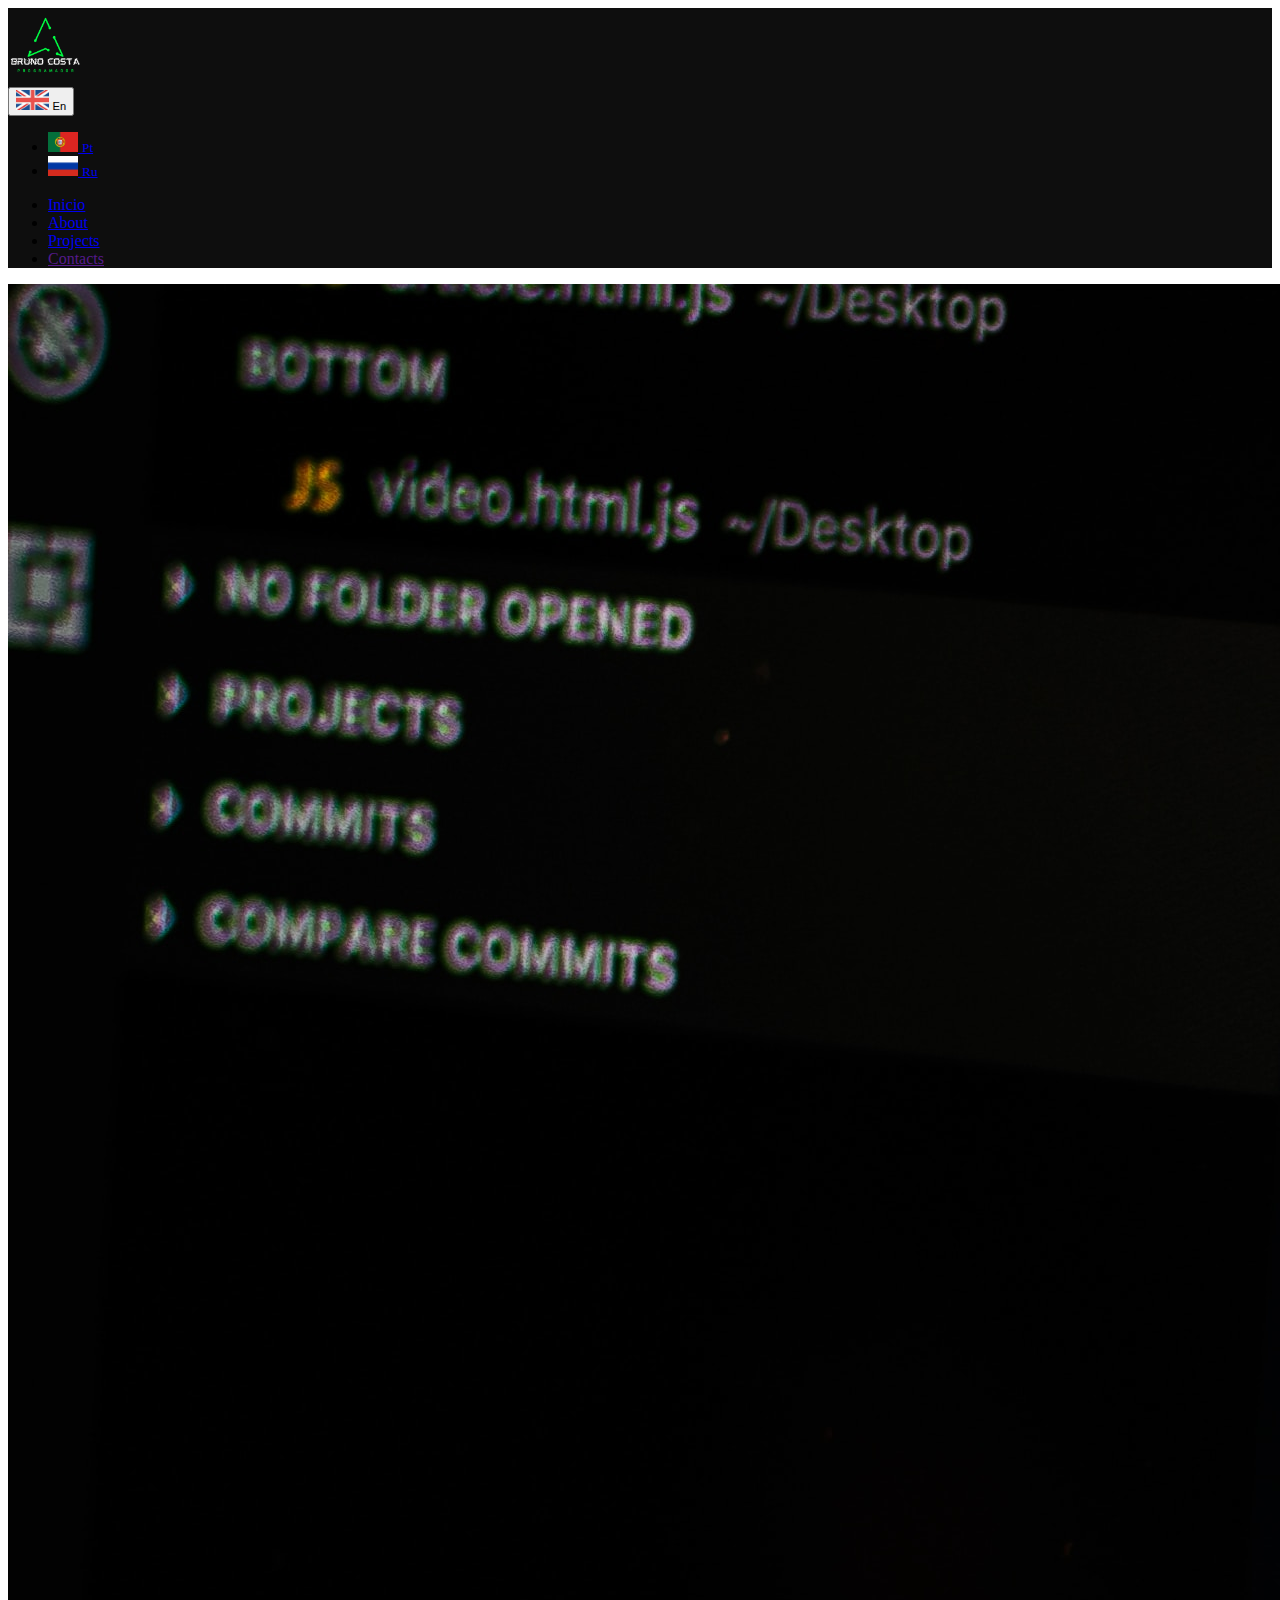
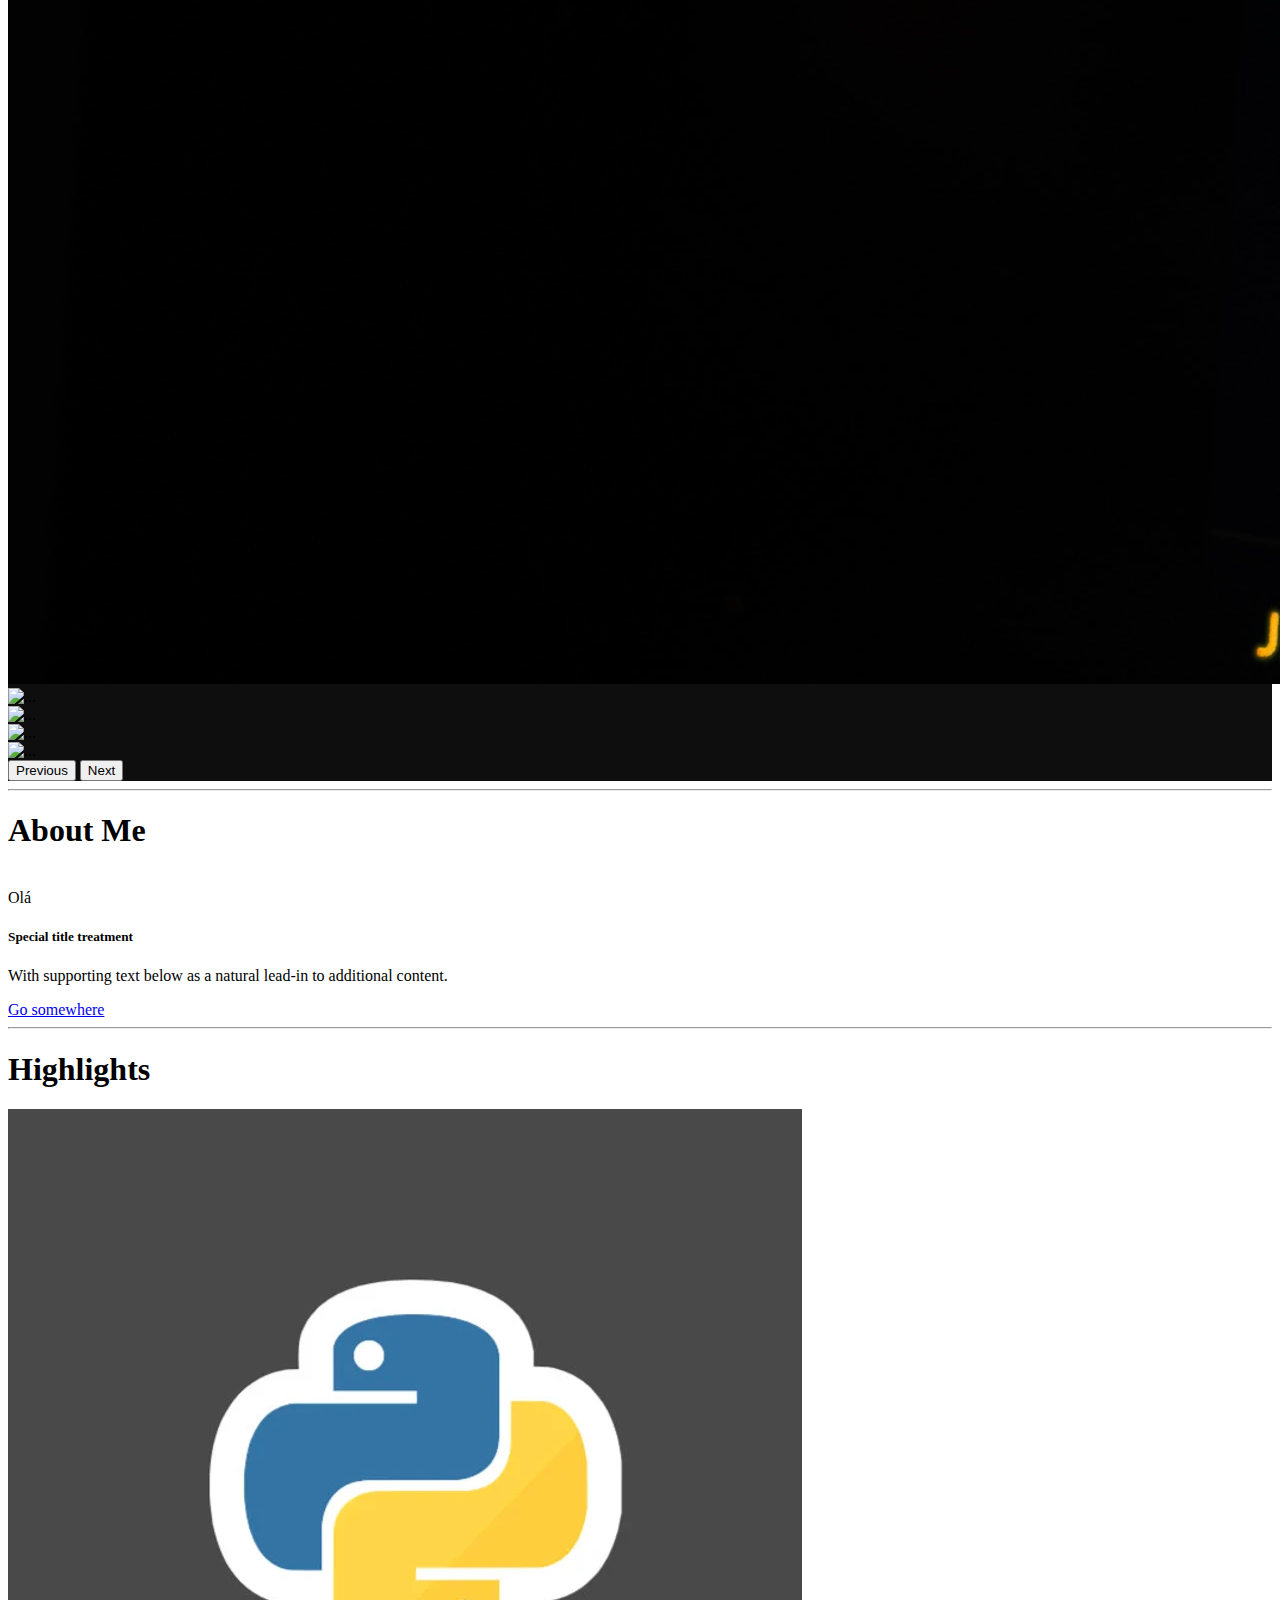
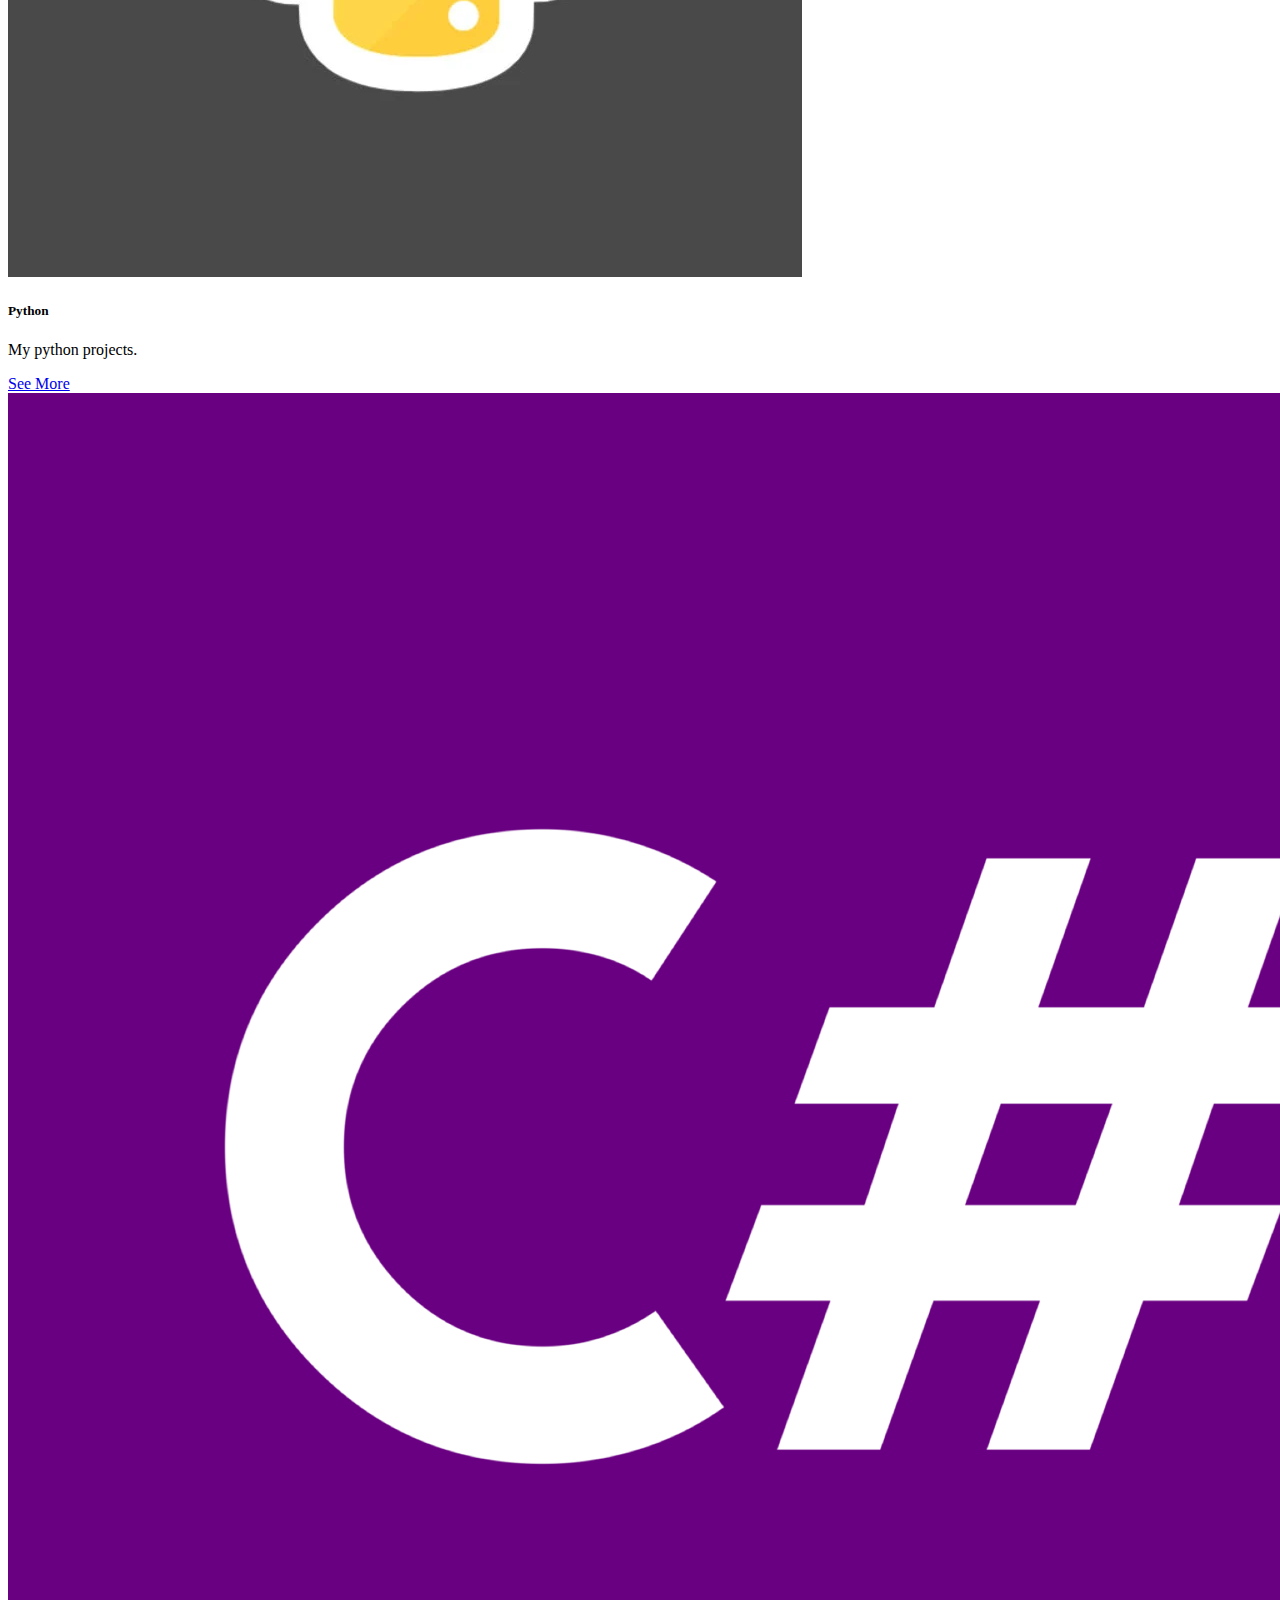
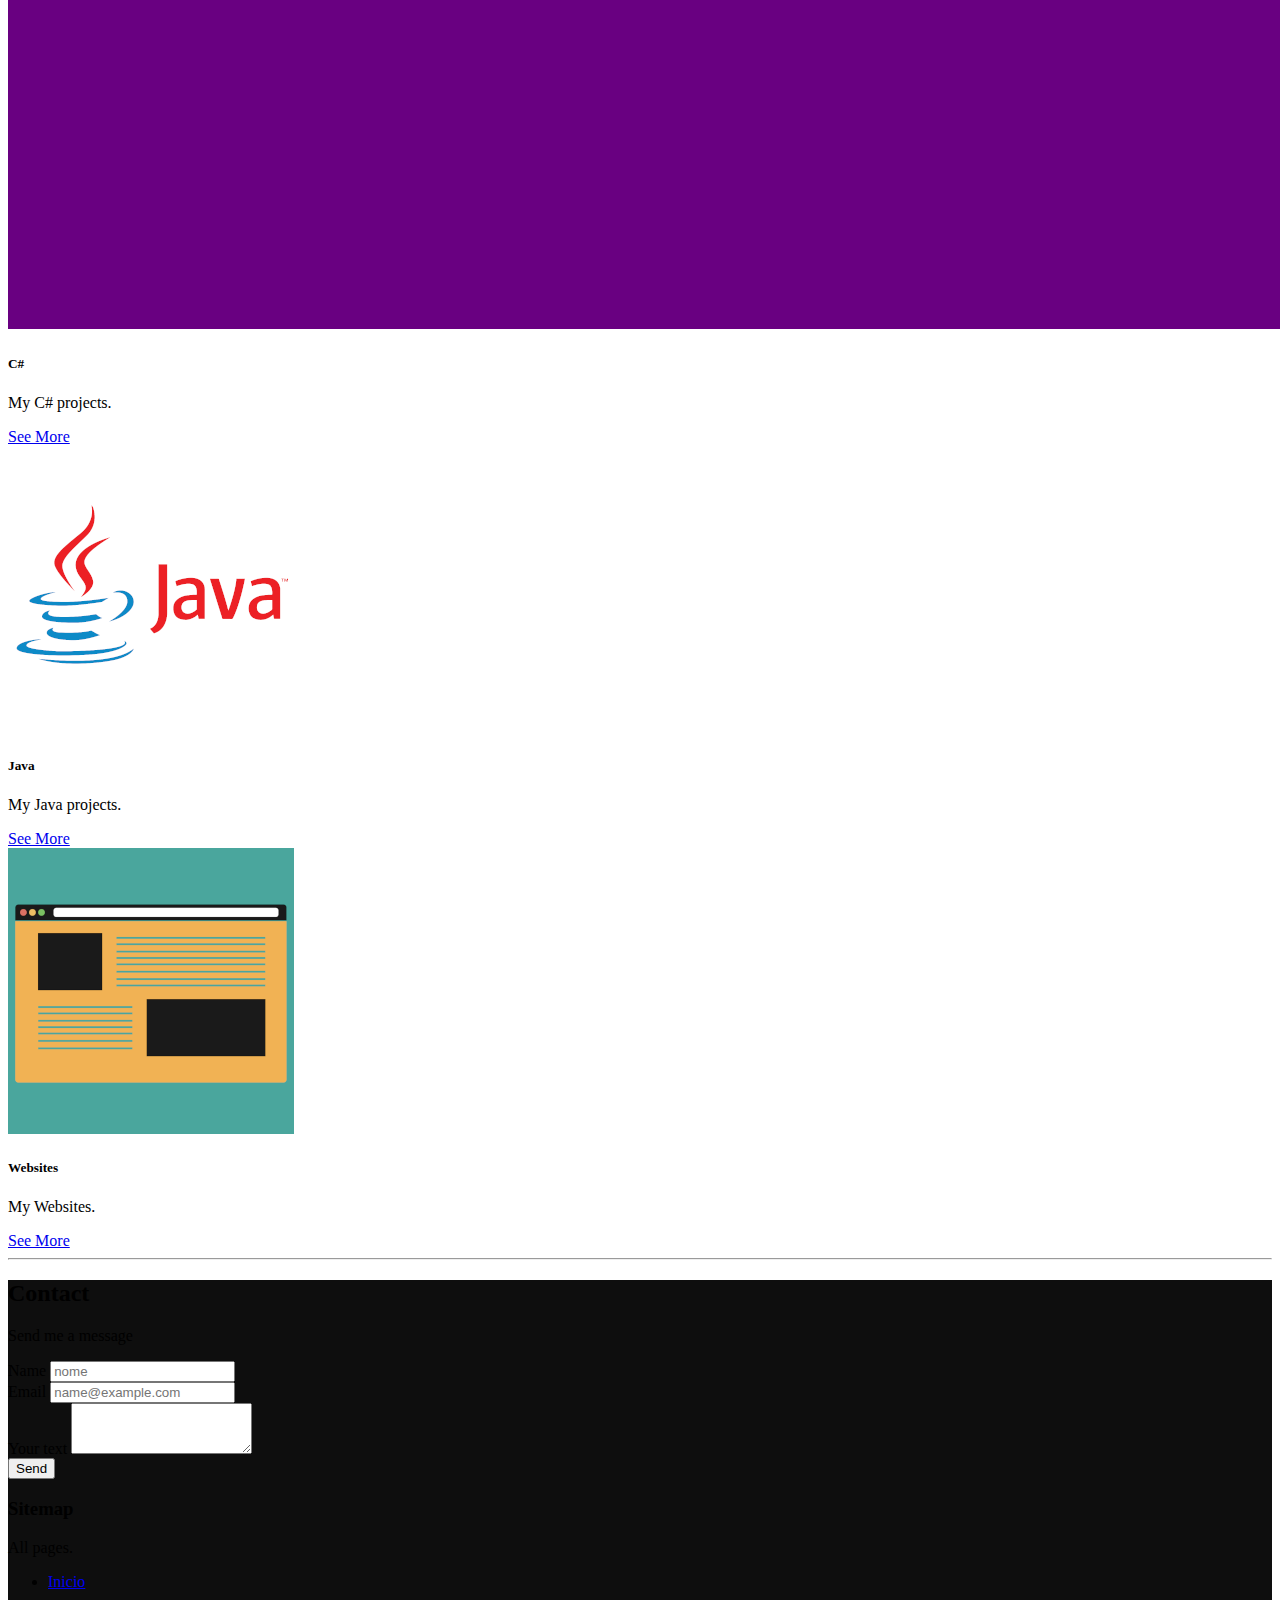
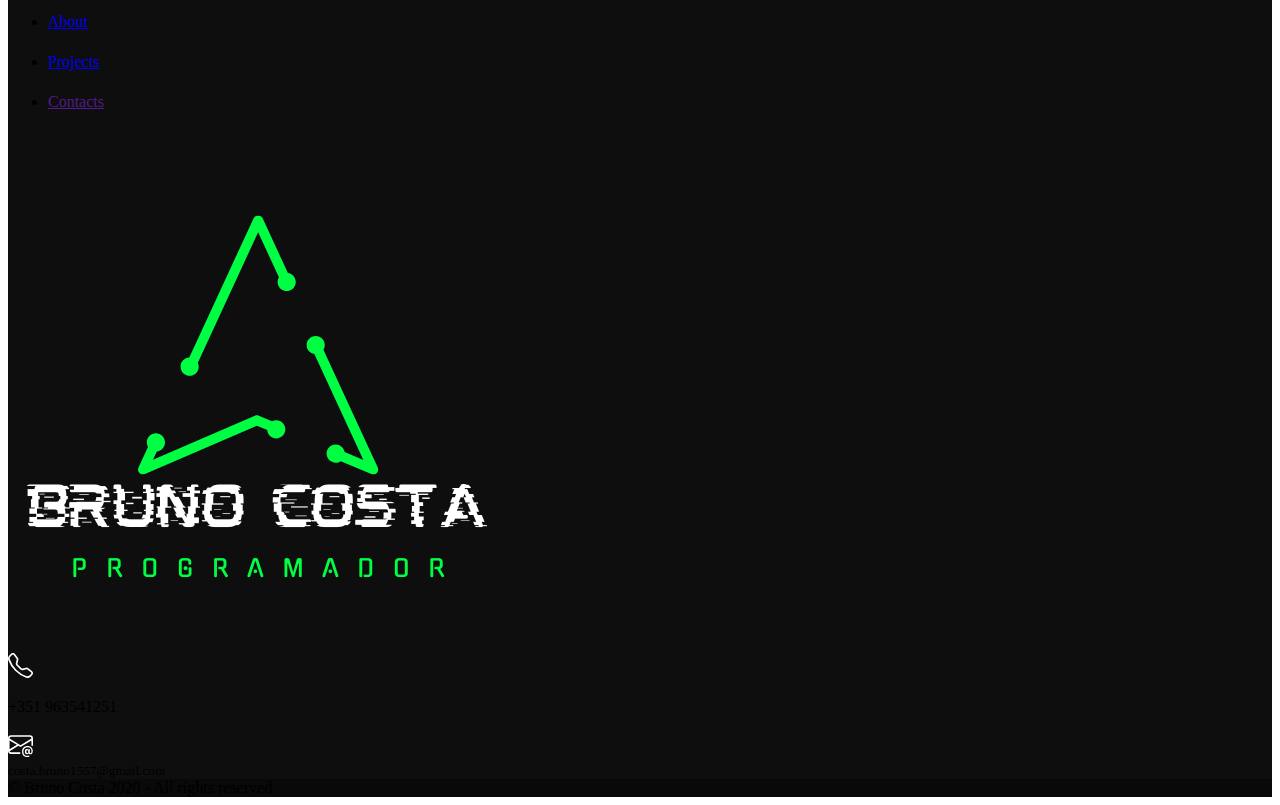
==== En/index.html @ 2c31126c "Translate Main Page" ====
<!DOCTYPE html>
<html lang="pt">
<head>
    <meta charset="UTF-8">
    <meta http-equiv="X-UA-Compatible" content="IE=edge">
    <meta name="viewport" content="width=device-width, initial-scale=1.0">
    <title>Bruno Costa</title>
    <link href="https://cdn.jsdelivr.net/npm/bootstrap@5.3.0-alpha3/dist/css/bootstrap.min.css" rel="stylesheet" integrity="sha384-KK94CHFLLe+nY2dmCWGMq91rCGa5gtU4mk92HdvYe+M/SXH301p5ILy+dN9+nJOZ" crossorigin="anonymous">
    <link rel="stylesheet" href="../css/style.css">
</head>
<body>
    <nav class="container-fluid main-color">
        <div class="row ">
            <div class="col-12 col-sm-2 d-flex justify-content-center align-items-center">
                <nav class="navbar">
                    <div class="container-fluid ml-5">
                      <a class="navbar-brand" href="#">
                        <img src="../media/logo.png" alt="Logo" width="75" height="75" class="d-inline-block align-text-top">
                      </a>
                    </div>
                  </nav>
            </div>
            <div class="col-12 col-sm-10 d-flex justify-content-md-end justify-content-center">
                <nav class="navbar navbar-expand ">
                    <div class="container-fluid">

                        <div class="btn-group" role="group">
                          <button type="button" class="btn dropdown-toggle" data-bs-toggle="dropdown" aria-expanded="false">
                            <img src="../media/uk.jpg" class="img-fluid lang-size" alt="Pt-Icon">
                            <small class="text-white">En</small>
                          </button>
                          <ul class="dropdown-menu">
                            <li><a class="dropdown-item" href="../Pt/index.html">
                              <img src="../media/pt.jpg" class="img-fluid lang-size" alt="Uk-Icon" >
                              <small >Pt</small>
                            </a></li>
                            <li><a class="dropdown-item" href="../Ru/index.html">
                              <img src="../media/ru.png" class="img-fluid lang-size" alt="Ru-Icon" >
                              <small >Ru</small>
                            </a></li>
                          </ul>
                        </div>

                        <ul class="navbar-nav ms-auto">
                          <li class="nav-item">
                            <a id="active" class="nav-link active text-white my-4 text-decoration-underline" aria-current="page" href="#">Inicio</a>
                          </li>
                          <li class="nav-item">
                            <a class="nav-link text-white my-4" href="#">About</a>
                          </li>
                          <li class="nav-item">
                            <a class="nav-link text-white my-4" href="#">Projects</a>
                          </li>
                          <li class="nav-item">
                            <a class="nav-link text-white my-4" href="">Contacts</a>
                          </li>
                        </ul>
                    </div>
                </nav>
            </div>
        </div>
    </nav>
    <header class="container-fluid main-color px-0">
        <div class="row mx-0">
            <div class="col-12 px-0">
                <div id="carouselExampleAutoplaying" class="carousel slide" data-bs-ride="carousel">
                    <div class="carousel-inner">
                      <div class="carousel-item active">
                        <img src="../media/hero01.png" class="d-block w-100" alt="...">
                      </div>
                      <div class="carousel-item">
                        <img src="../media/hero02.png" class="d-block w-100" alt="...">
                      </div>
                      <div class="carousel-item">
                        <img src="../media/hero03.png" class="d-block w-100" alt="...">
                      </div>
                      <div class="carousel-item">
                        <img src="../media/hero04.png" class="d-block w-100" alt="...">
                      </div>
                      <div class="carousel-item">
                        <img src="../media/hero05.png" class="d-block w-100" alt="...">
                      </div>
                    </div>
                    <button class="carousel-control-prev" type="button" data-bs-target="#carouselExampleAutoplaying" data-bs-slide="prev">
                      <span class="carousel-control-prev-icon" aria-hidden="true"></span>
                      <span class="visually-hidden">Previous</span>
                    </button>
                    <button class="carousel-control-next" type="button" data-bs-target="#carouselExampleAutoplaying" data-bs-slide="next">
                      <span class="carousel-control-next-icon" aria-hidden="true"></span>
                      <span class="visually-hidden">Next</span>
                    </button>
                  </div>
            </div>
        </div>
    </header>

    <hr>

    <h1 class="text-center"> About Me</h1>

    <article class="container">
        <div class="row">
            <div class="col-md-4 col-12">
                <img src="../media/portrait.jpg" class="img-fluid" alt="">
            </div>
            <div class="col-12 col-md-8">
                <div class="card h-100">
                    <div class="card-header">
                      Olá
                    </div>
                    <div class="card-body">
                      <h5 class="card-title">Special title treatment</h5>
                      <p class="card-text">With supporting text below as a natural lead-in to additional content.</p>
                      <a href="#" class="btn btn-primary">Go somewhere</a>
                    </div>
                  </div>
            </div>
        </div>
    </article>

    <hr>

    <h1 class="text-center"> Highlights</h1>

    <div class="container-fluid">
        <div class="row">
            <div class="col-12 col-md-6 col-lg-4 col-xl-3 d-flex align-items-center justify-content-center mt-3">
                <div class="card" style="width: 18rem;">
                    <img src="../media/python.jpg" class="card-img-top" alt="...">
                    <div class="card-body">
                      <h5 class="card-title">Python</h5>
                      <p class="card-text">My python projects.</p>
                      <a href="#" class="btn btn-primary">See More</a>
                    </div>
                  </div>
            </div>
            <div class="col-12 col-md-6 col-lg-4 col-xl-3 d-flex align-items-center justify-content-center mt-3">
                <div class="card" style="width: 18rem;">
                    <img src="../media/cs.png" class="card-img-top" alt="...">
                    <div class="card-body">
                      <h5 class="card-title">C#</h5>
                      <p class="card-text">My C# projects.</p>
                      <a href="#" class="btn btn-primary">See More</a>
                    </div>
                  </div>
            </div>
            <div class="col-12 col-md-6 col-lg-4 col-xl-3 d-flex align-items-center justify-content-center mt-3">
                <div class="card" style="width: 18rem;">
                    <img src="../media/java.png" class="card-img-top" alt="...">
                    <div class="card-body">
                      <h5 class="card-title">Java</h5>
                      <p class="card-text">My Java projects.</p>
                      <a href="#" class="btn btn-primary">See More</a>
                    </div>
                  </div>
            </div>
            <div class="col-12 col-md-6 col-lg-12 col-xl-3 d-flex align-items-center justify-content-center mt-3">
                <div class="card" style="width: 18rem;">
                    <img src="../media/web.png" class="card-img-top" alt="...">
                    <div class="card-body">
                      <h5 class="card-title">Websites</h5>
                      <p class="card-text">My Websites.</p>
                      <a href="#" class="btn btn-primary">See More</a>
                    </div>
                  </div>
            </div>
        </div>
    </div>

    <hr>

    <footer class="container-fluid main-color p-5">
        <div class="row">
            <div class="col-sm-12 col-lg-4 col-md-4 p-5">
                <h2 class="text-white">Contact</h2>
                <p class="text-white">Send me a message</p>
                <div class="mb-3">
                    <label for="exampleFormControlInput1" class="form-label text-white">Name</label>
                    <input type="email" class="form-control" id="exampleFormControlInput1" placeholder="nome">
                </div>
                <div class="mb-3">
                    <label for="exampleFormControlInput2" class="form-label text-white">Email</label>
                    <input type="email" class="form-control" id="exampleFormControlInput2" placeholder="name@example.com">
                </div>
                <div class="mb-3">
                    <label for="exampleFormControlTextarea1" class="form-label text-white">Your text</label>
                    <textarea class="form-control" id="exampleFormControlTextarea1" rows="3"></textarea>
                </div>
                <div class="mb-3 d-flex justify-content-end">
                  <button class="btn btn-success">Send</button>
              </div>
            </div>
            <div class="col-sm-12 col-lg-3 col-md-4 p-5 mx-auto text-center">
                <h3 class="text-white">Sitemap</h3>
                <p class="text-white">All pages.</p>
                <nav class="navbar">
                    <div class="container-fluid justify-content-center">
                        <ul class="navbar-nav">
                          <li class="nav-item sitemap">
                            <a id="active" class="nav-link active text-white my-4 text-decoration-underline" aria-current="page" href="#">Inicio</a>
                          </li>
                          <li class="nav-item sitemap">
                            <a class="nav-link text-white my-4" href="#">About</a>
                          </li>
                          <li class="nav-item sitemap">
                            <a class="nav-link text-white my-4" href="#">Projects</a>
                          </li>
                          <li class="nav-item sitemap">
                            <a class="nav-link text-white my-4" href="">Contacts</a>
                          </li>
                        </ul>
                    </div>
                </nav>
            </div>
            <div class="col-sm-12 col-lg-4 col-md-4 p-5">
              <img src="../media/logo.png" alt="" class="img-fluid">
              <div class="row">
                <div class="col-md-3 mx-auto">
                  <svg xmlns="http://www.w3.org/2000/svg" width="25" height="25" fill="white" class="bi bi-telephone" viewBox="0 0 16 16">
                    <path d="M3.654 1.328a.678.678 0 0 0-1.015-.063L1.605 2.3c-.483.484-.661 1.169-.45 1.77a17.568 17.568 0 0 0 4.168 6.608 17.569 17.569 0 0 0 6.608 4.168c.601.211 1.286.033 1.77-.45l1.034-1.034a.678.678 0 0 0-.063-1.015l-2.307-1.794a.678.678 0 0 0-.58-.122l-2.19.547a1.745 1.745 0 0 1-1.657-.459L5.482 8.062a1.745 1.745 0 0 1-.46-1.657l.548-2.19a.678.678 0 0 0-.122-.58L3.654 1.328zM1.884.511a1.745 1.745 0 0 1 2.612.163L6.29 2.98c.329.423.445.974.315 1.494l-.547 2.19a.678.678 0 0 0 .178.643l2.457 2.457a.678.678 0 0 0 .644.178l2.189-.547a1.745 1.745 0 0 1 1.494.315l2.306 1.794c.829.645.905 1.87.163 2.611l-1.034 1.034c-.74.74-1.846 1.065-2.877.702a18.634 18.634 0 0 1-7.01-4.42 18.634 18.634 0 0 1-4.42-7.009c-.362-1.03-.037-2.137.703-2.877L1.885.511z"/>
                  </svg>
                </div>
                <div class="col-md-9">
                  <p class="text-white">+351 963541251</p>
                </div>
              </div>
              <div class="row">
                <div class="col-md-3">
                  <svg xmlns="http://www.w3.org/2000/svg" width="25" height="25" fill="white" class="bi bi-envelope-at" viewBox="0 0 16 16">
                    <path d="M2 2a2 2 0 0 0-2 2v8.01A2 2 0 0 0 2 14h5.5a.5.5 0 0 0 0-1H2a1 1 0 0 1-.966-.741l5.64-3.471L8 9.583l7-4.2V8.5a.5.5 0 0 0 1 0V4a2 2 0 0 0-2-2H2Zm3.708 6.208L1 11.105V5.383l4.708 2.825ZM1 4.217V4a1 1 0 0 1 1-1h12a1 1 0 0 1 1 1v.217l-7 4.2-7-4.2Z"/>
                    <path d="M14.247 14.269c1.01 0 1.587-.857 1.587-2.025v-.21C15.834 10.43 14.64 9 12.52 9h-.035C10.42 9 9 10.36 9 12.432v.214C9 14.82 10.438 16 12.358 16h.044c.594 0 1.018-.074 1.237-.175v-.73c-.245.11-.673.18-1.18.18h-.044c-1.334 0-2.571-.788-2.571-2.655v-.157c0-1.657 1.058-2.724 2.64-2.724h.04c1.535 0 2.484 1.05 2.484 2.326v.118c0 .975-.324 1.39-.639 1.39-.232 0-.41-.148-.41-.42v-2.19h-.906v.569h-.03c-.084-.298-.368-.63-.954-.63-.778 0-1.259.555-1.259 1.4v.528c0 .892.49 1.434 1.26 1.434.471 0 .896-.227 1.014-.643h.043c.118.42.617.648 1.12.648Zm-2.453-1.588v-.227c0-.546.227-.791.573-.791.297 0 .572.192.572.708v.367c0 .573-.253.744-.564.744-.354 0-.581-.215-.581-.8Z"/>
                  </svg>
                </div>
                <div class="col-md-9">
                  <small class="text-white">costa.bruno1557@gmail.com</small>
                </div>
              </div>   
            </div>
        </div>
    </footer>
    <div class="container-fluid main-color-sec">
      <div class="row">
        <div class="col-12 text-white text-center">
          © Bruno Costa 2020 - All rights reserved
        </div>
      </div>
    </div>
    <script src="https://cdn.jsdelivr.net/npm/bootstrap@5.3.0-alpha3/dist/js/bootstrap.bundle.min.js" integrity="sha384-ENjdO4Dr2bkBIFxQpeoTz1HIcje39Wm4jDKdf19U8gI4ddQ3GYNS7NTKfAdVQSZe" crossorigin="anonymous"></script>
</body>
</html>
---- css/style.css ----
.main-color{
    background-color: #0E0E0E;

}

.main-color-sec{
    background-color: #090909;

}

.imga-carda{
    height: 286px;
    width: 286px;
}

.sitemap{
    height: 40px;
}

.lang-size{
    height: 20px;
    width: auto;
}
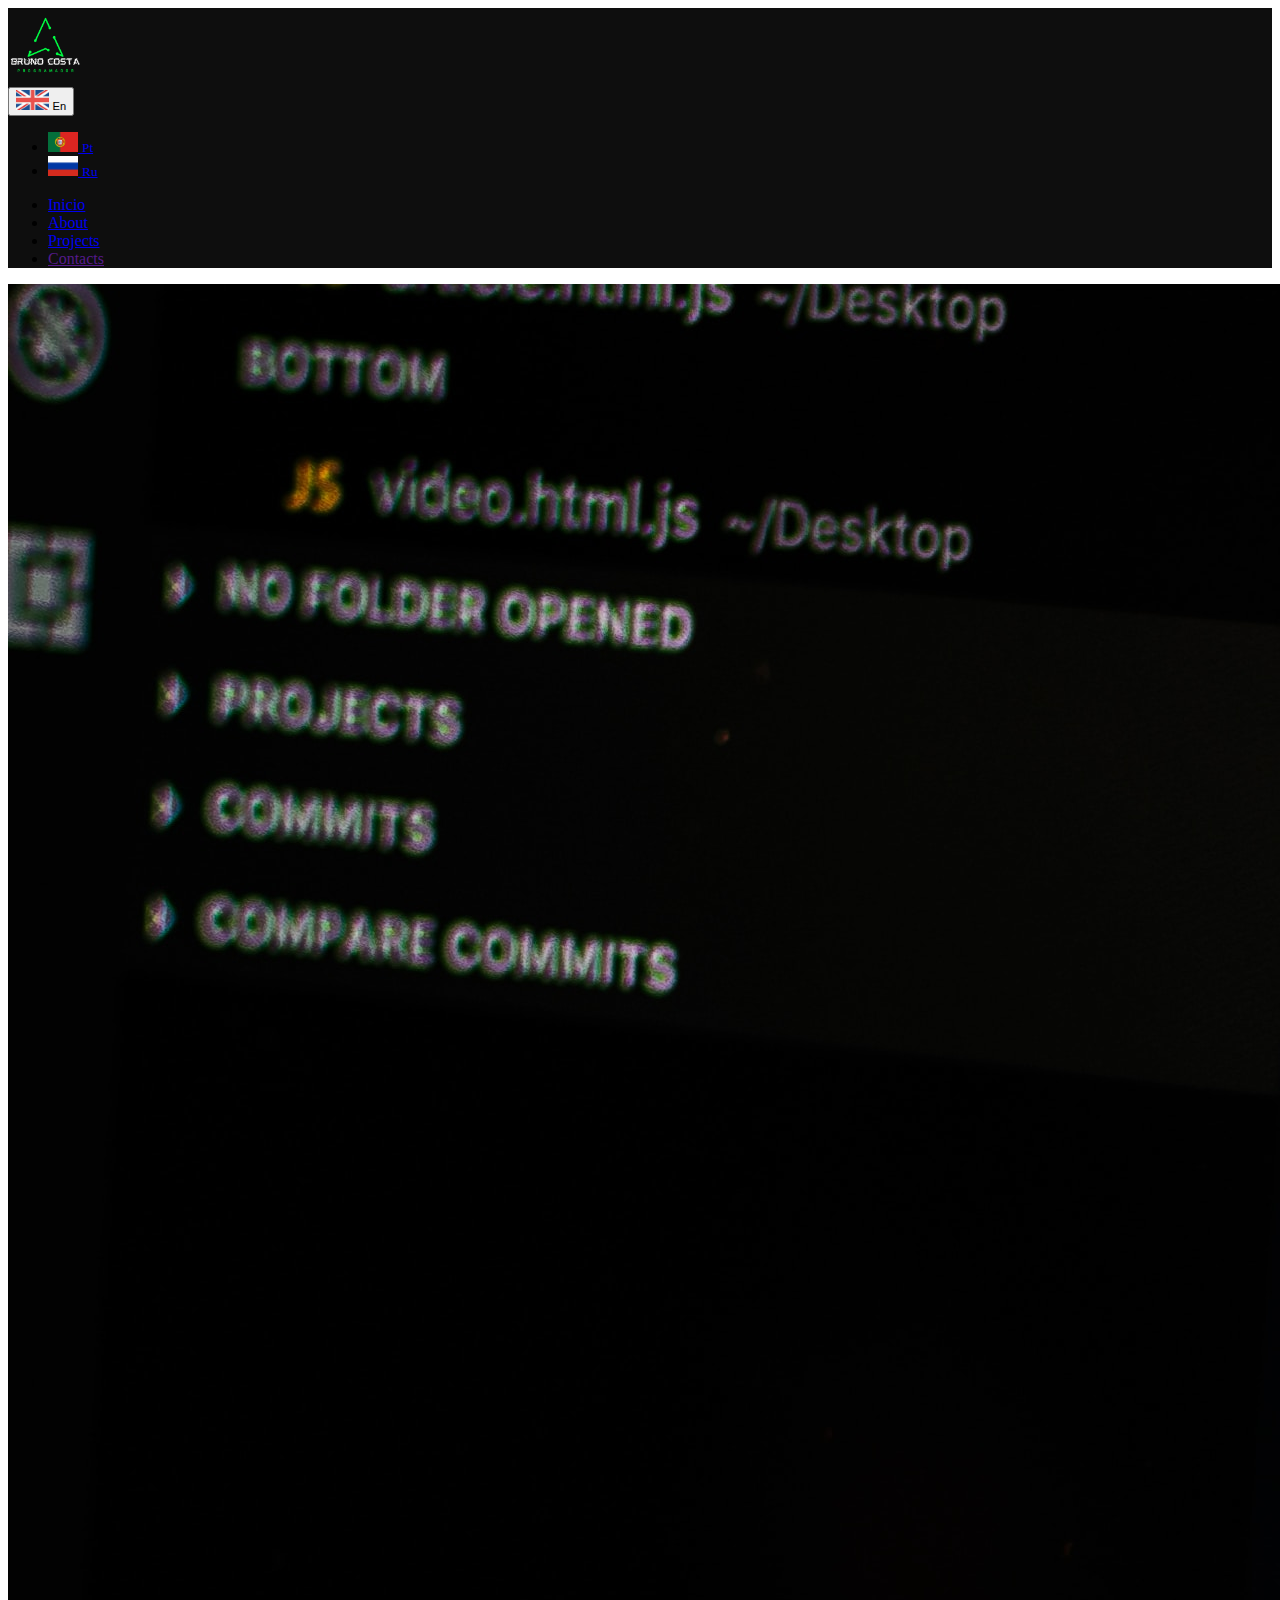
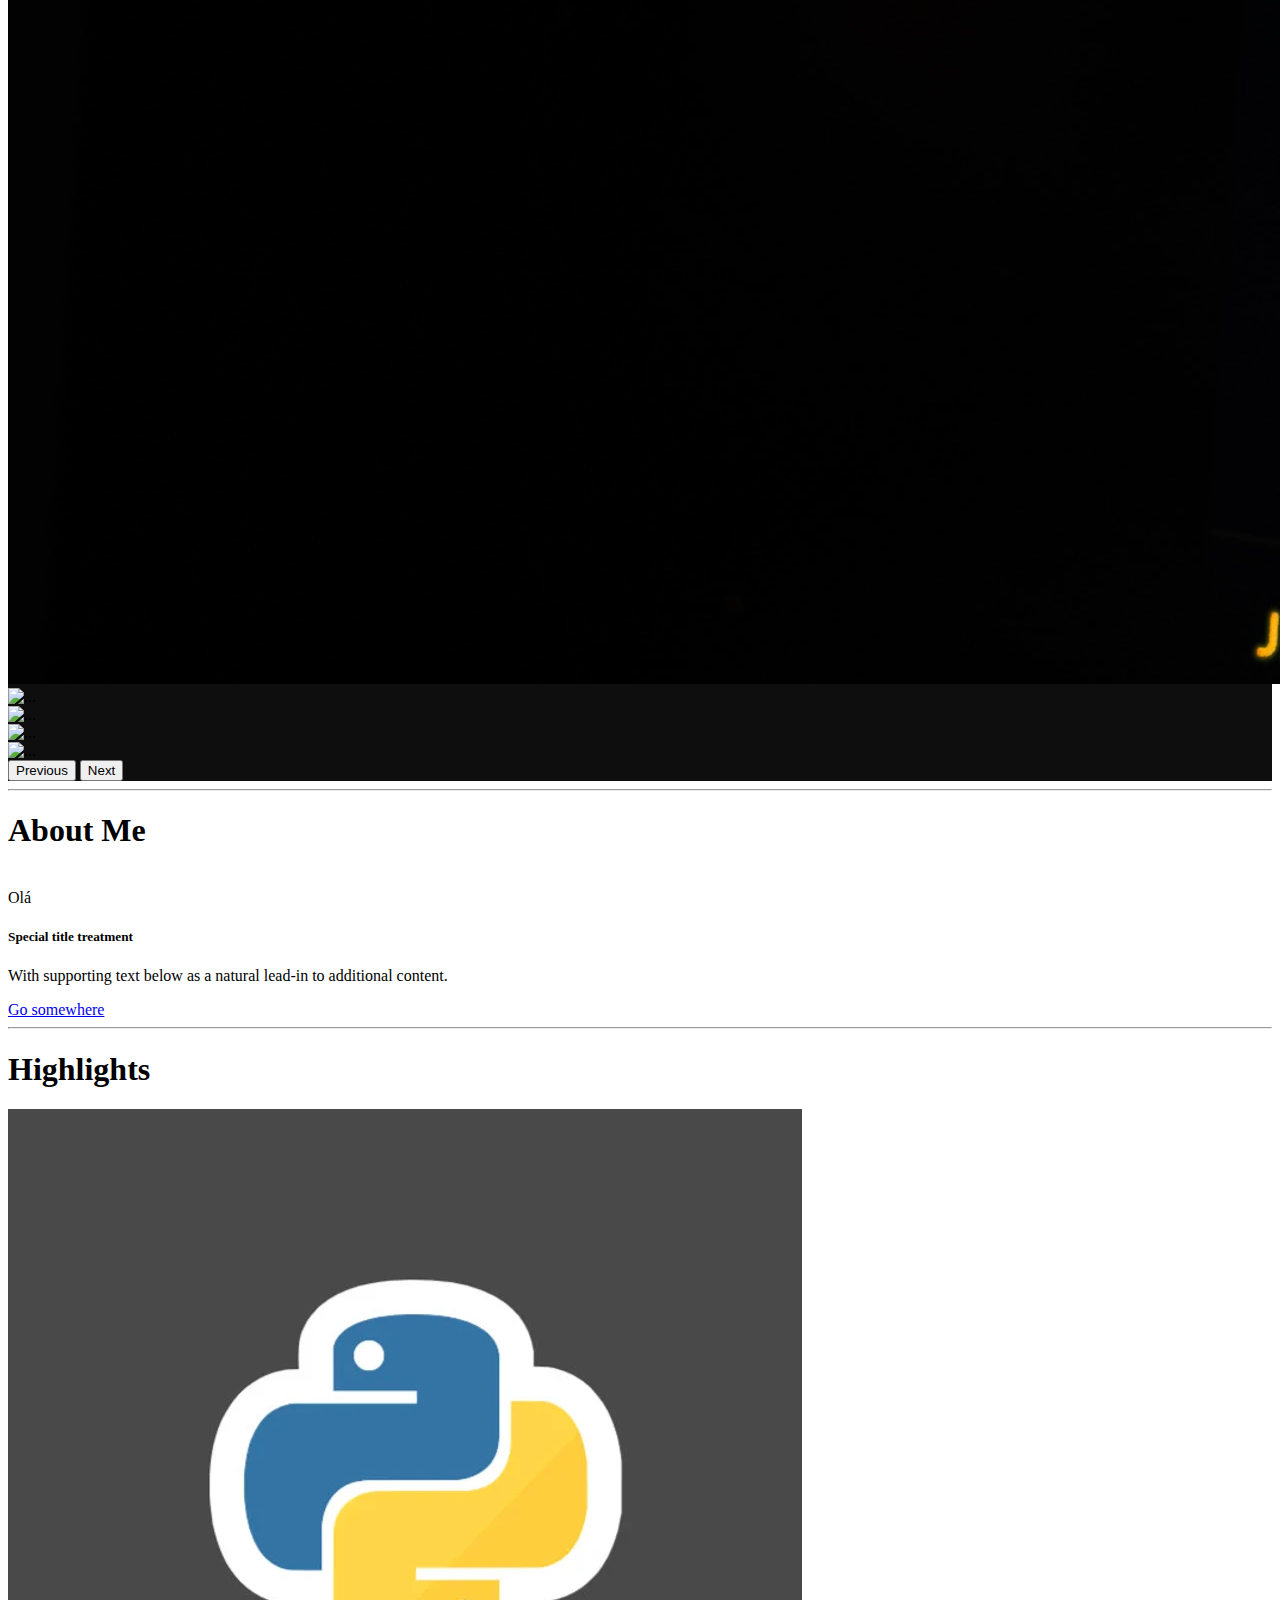
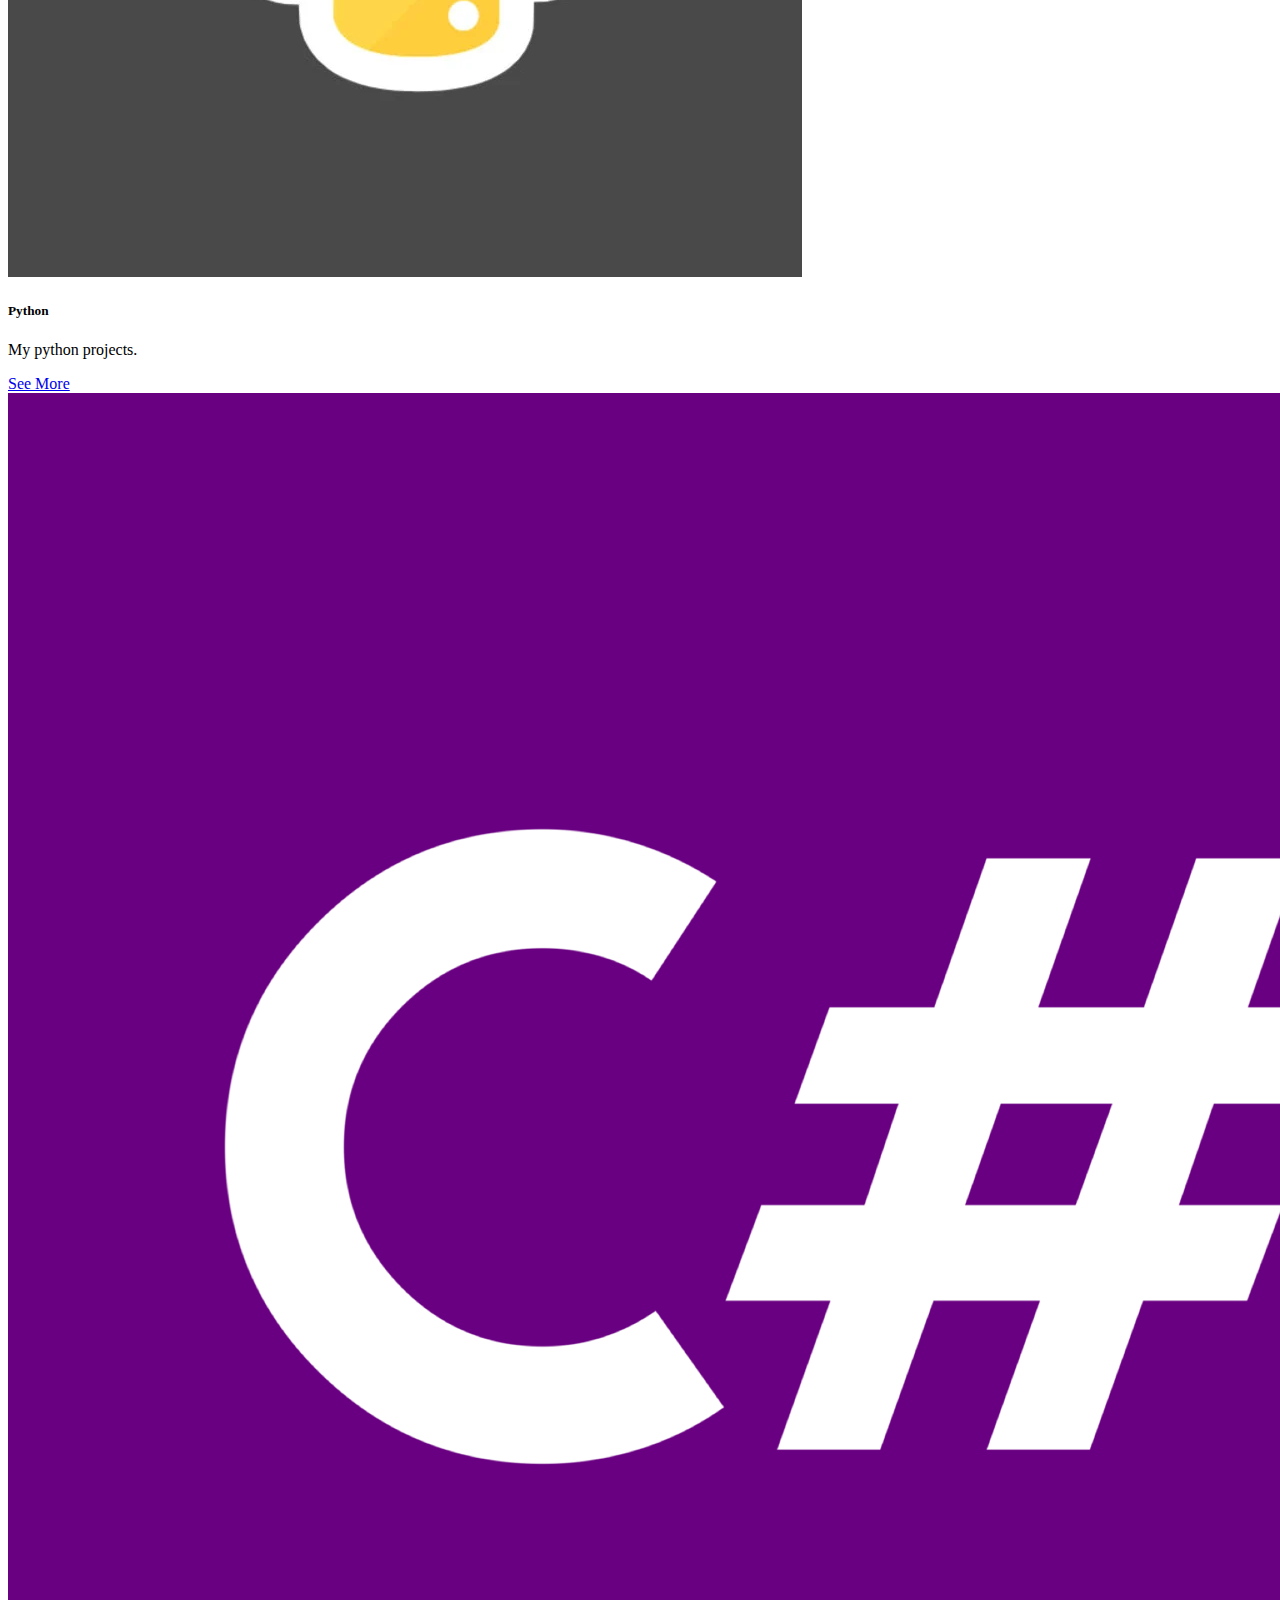
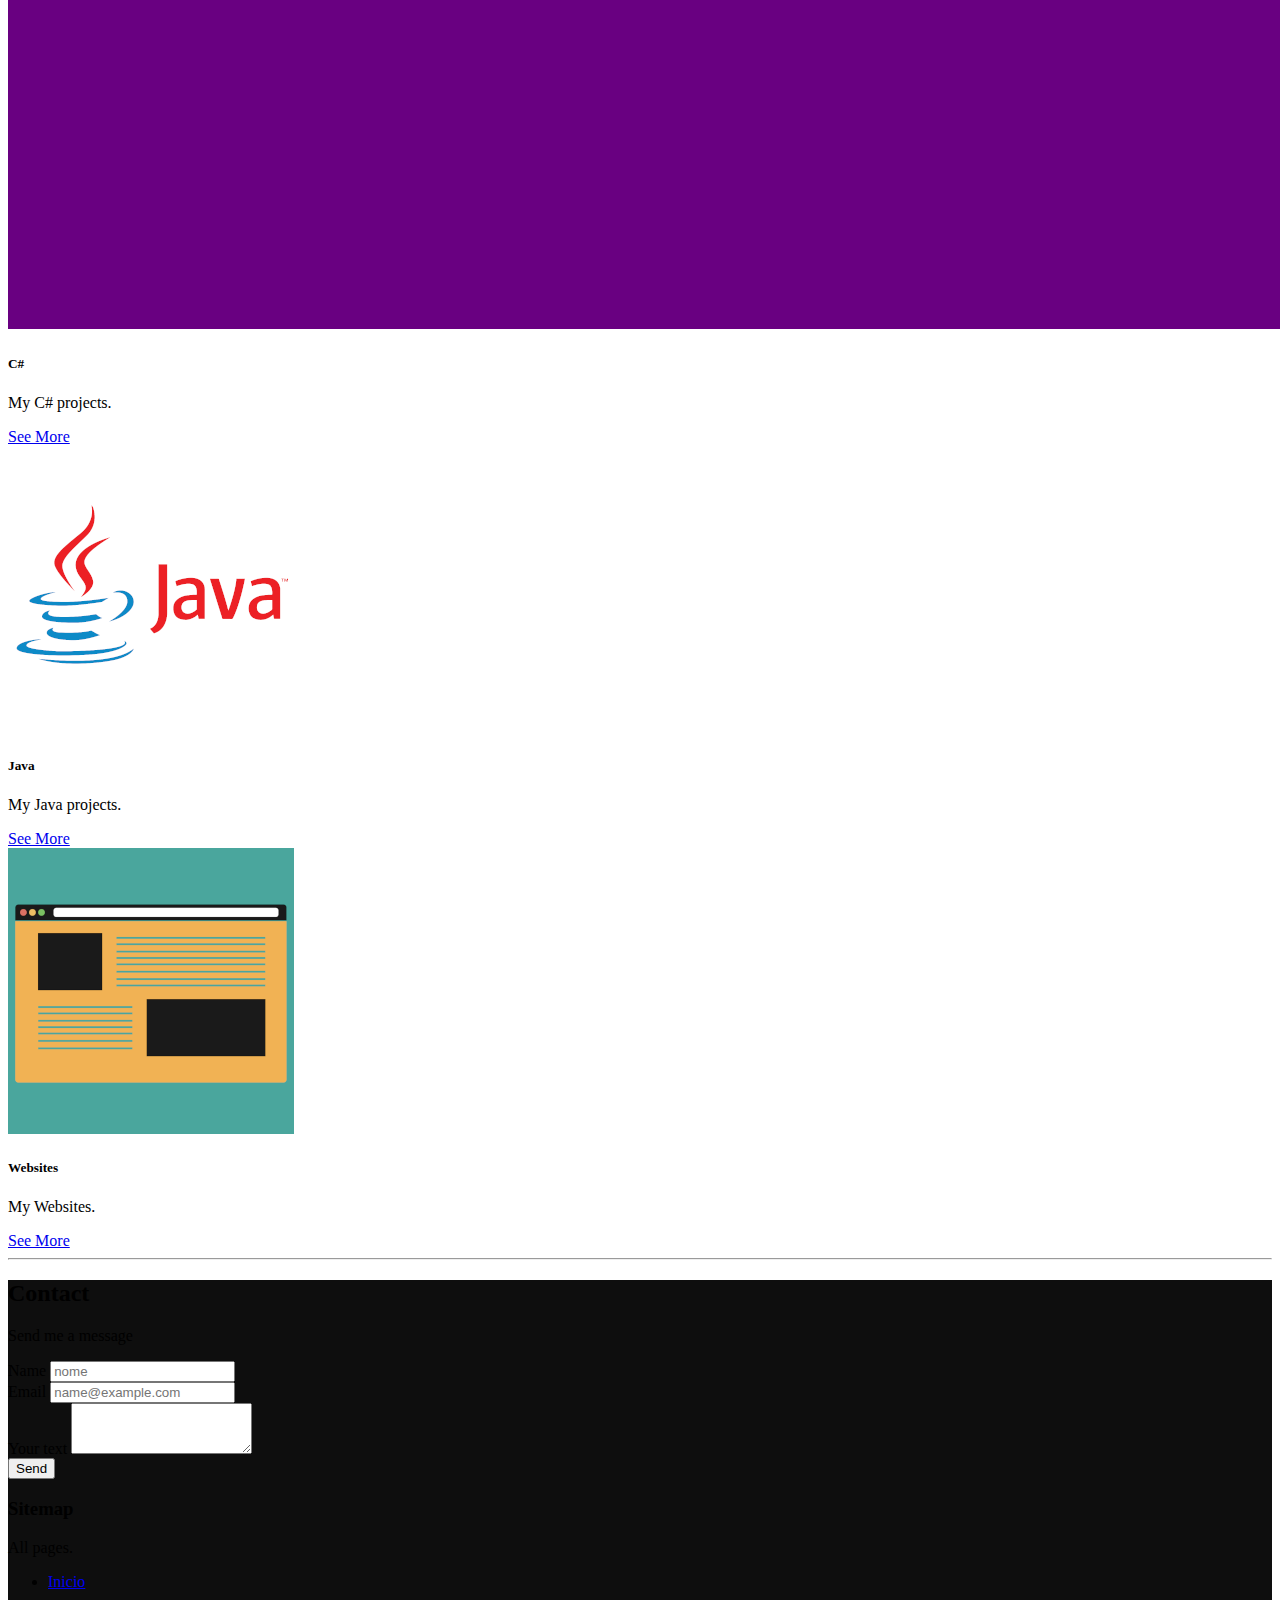
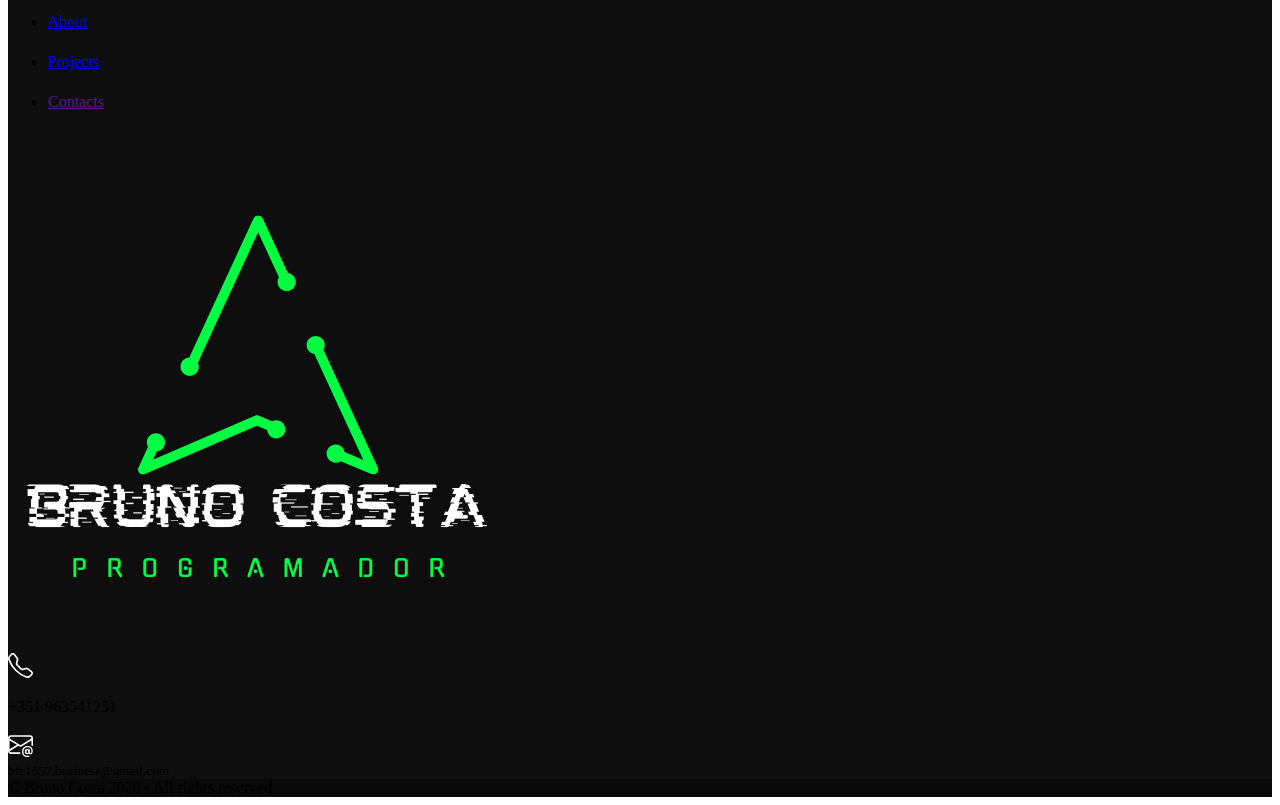
==== commit 3d8a0e01: "1ver da pagina sobre" ====
--- a/En/index.html
+++ b/En/index.html
@@ -232,7 +232,7 @@
                   </svg>
                 </div>
                 <div class="col-md-9">
-                  <small class="text-white">costa.bruno1557@gmail.com</small>
+                  <small class="text-white">bfc1557.business@gmail.com</small>
                 </div>
               </div>   
             </div>
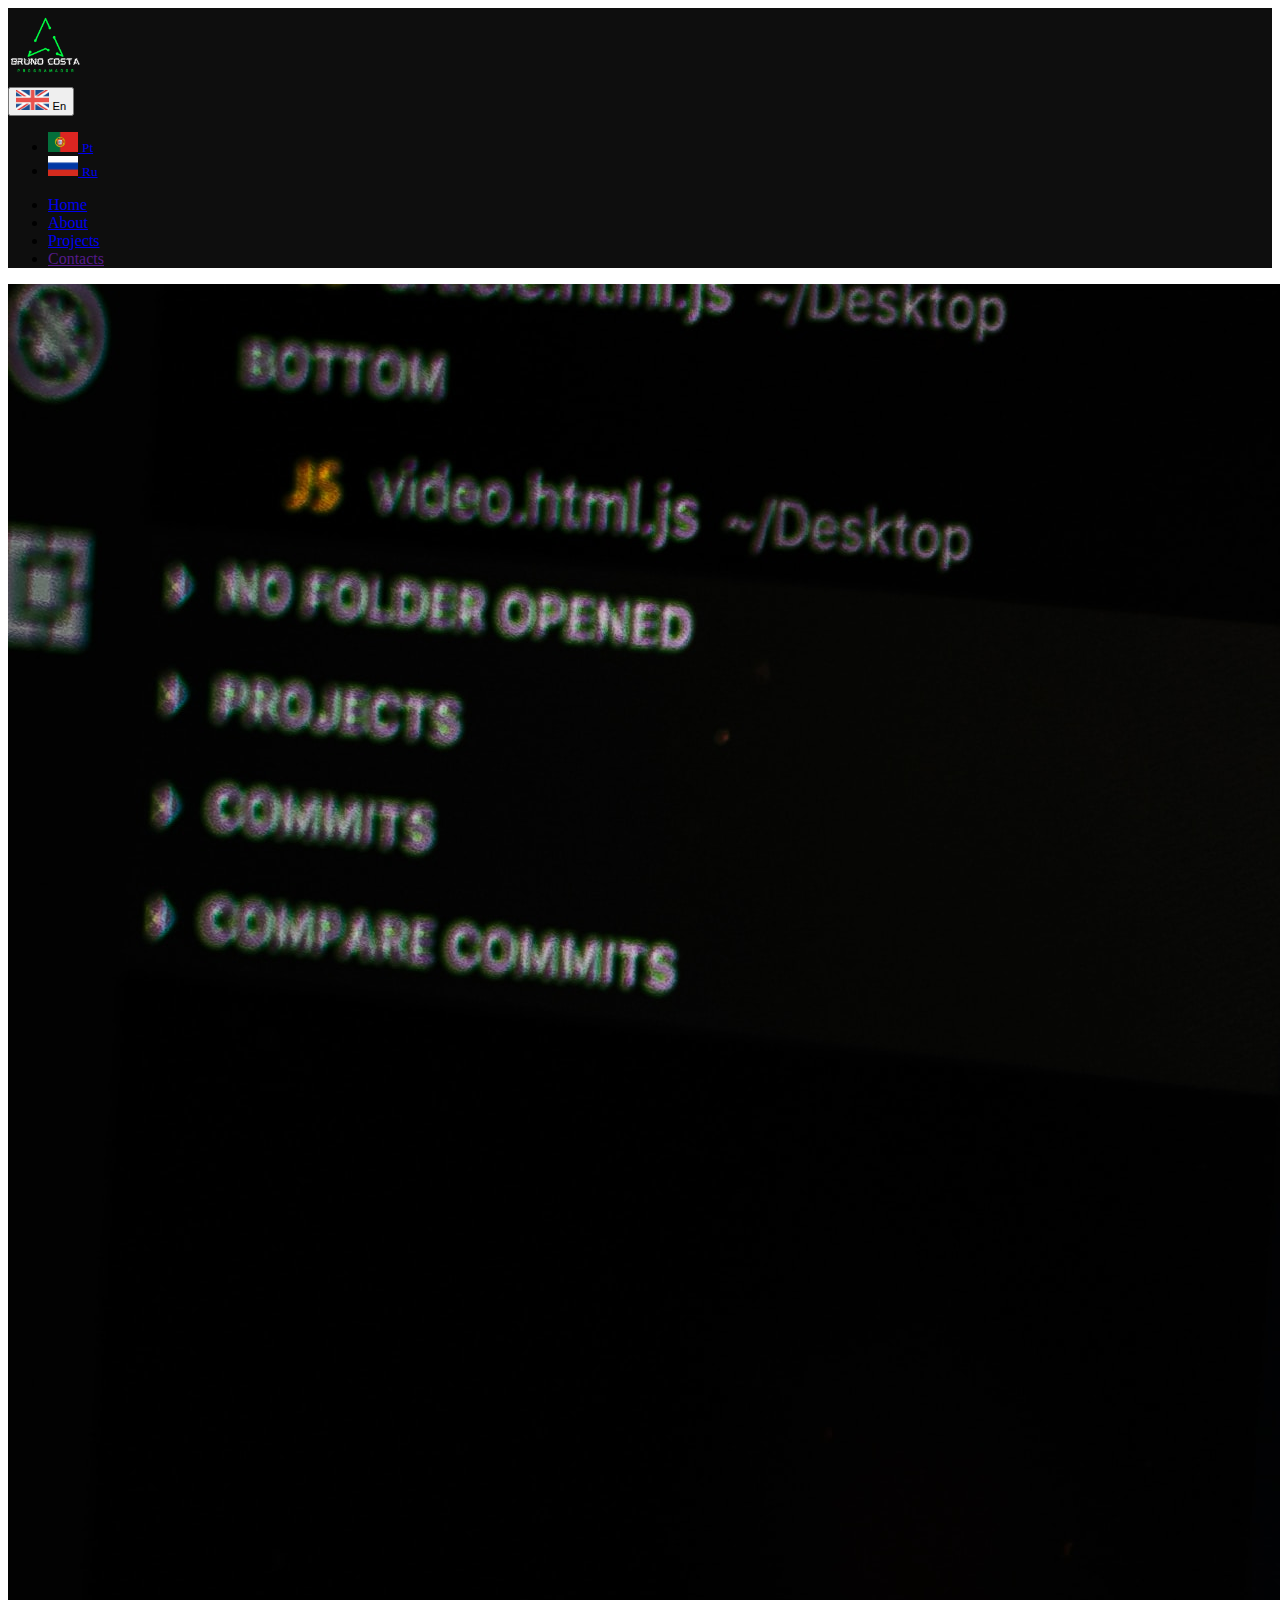
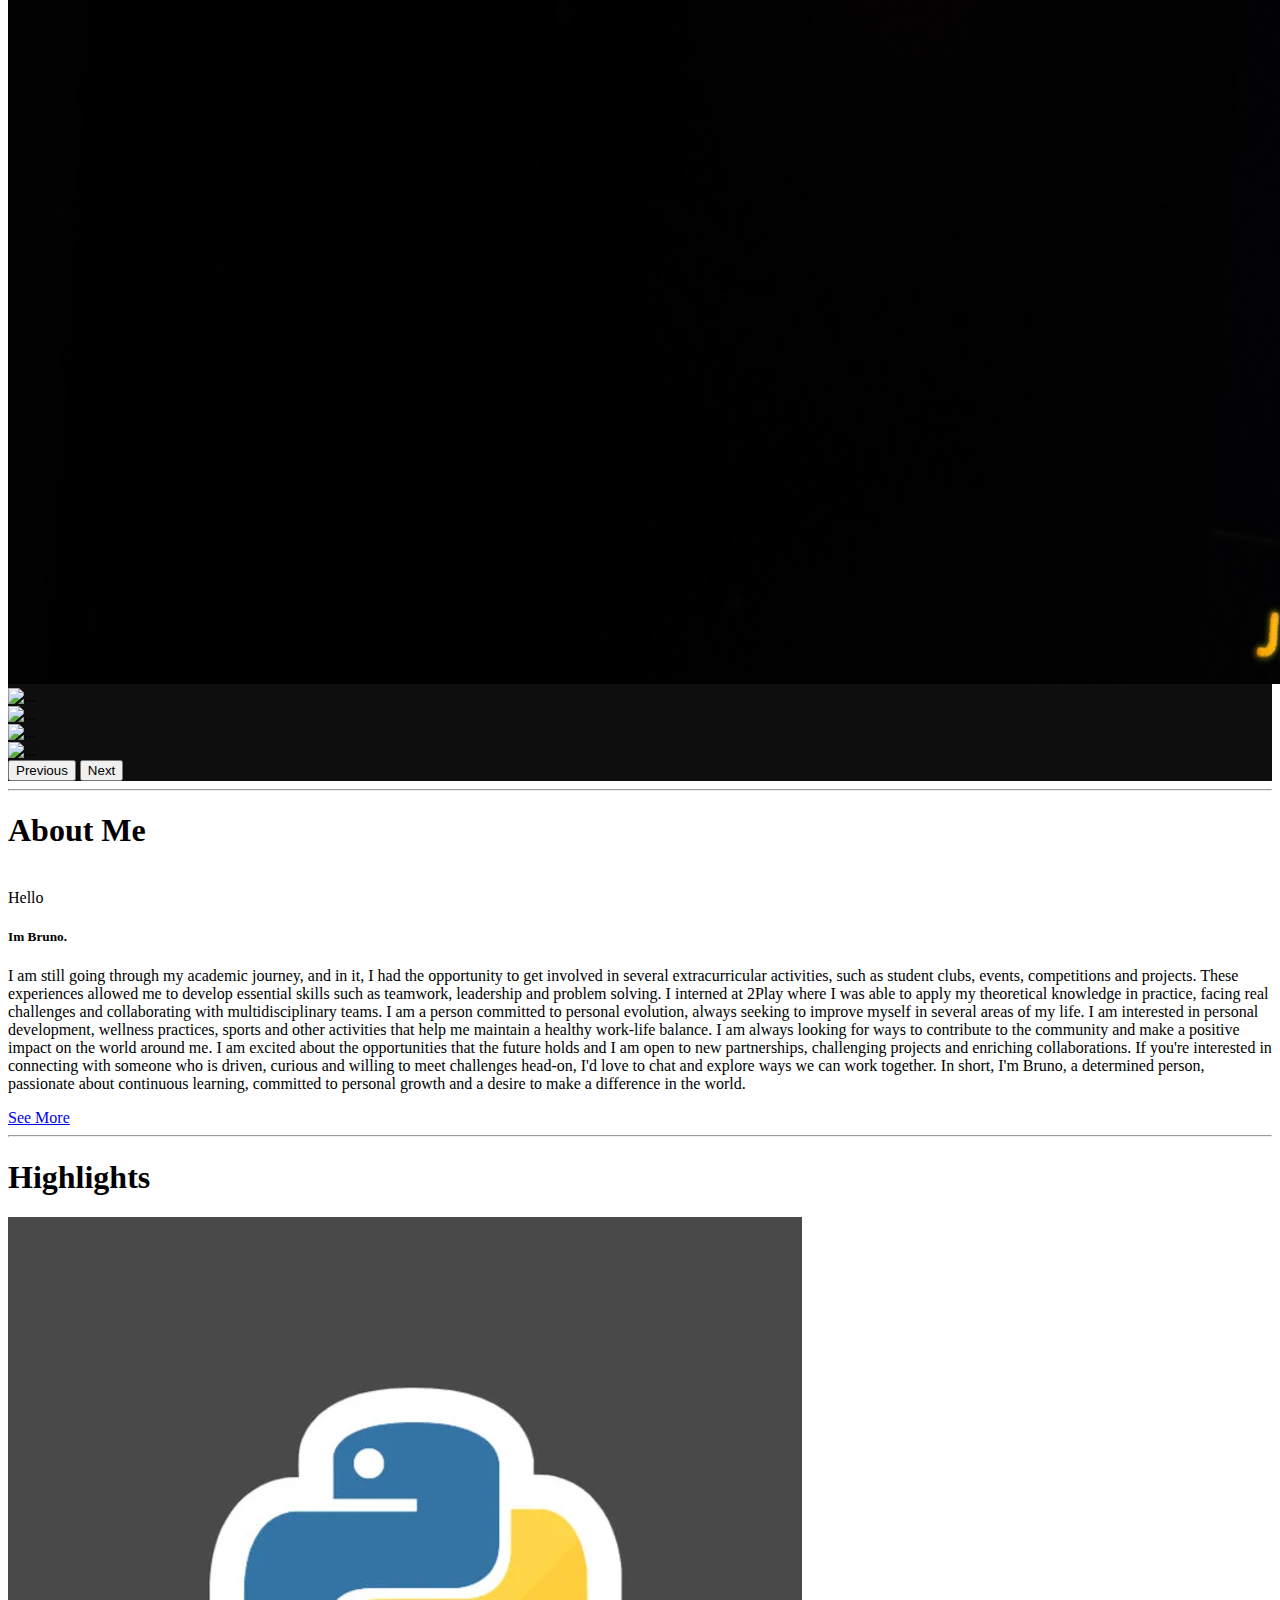
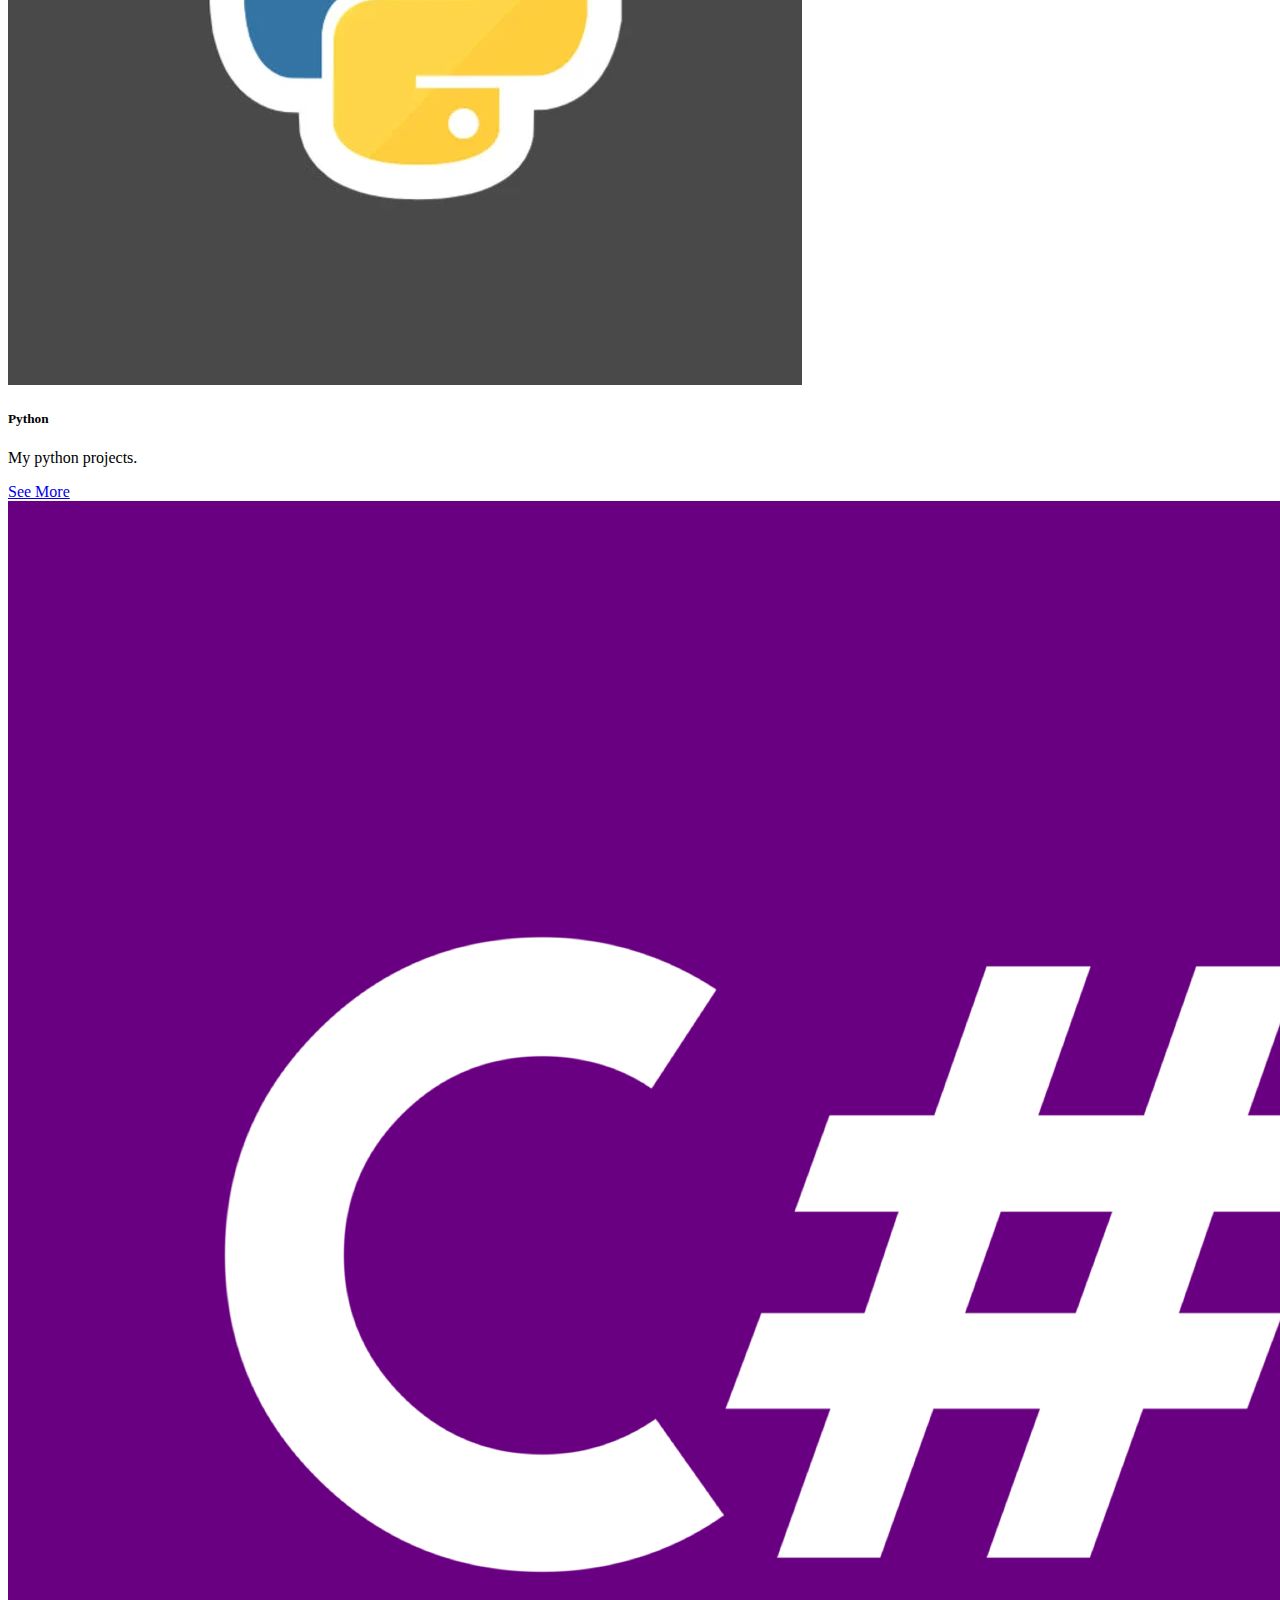
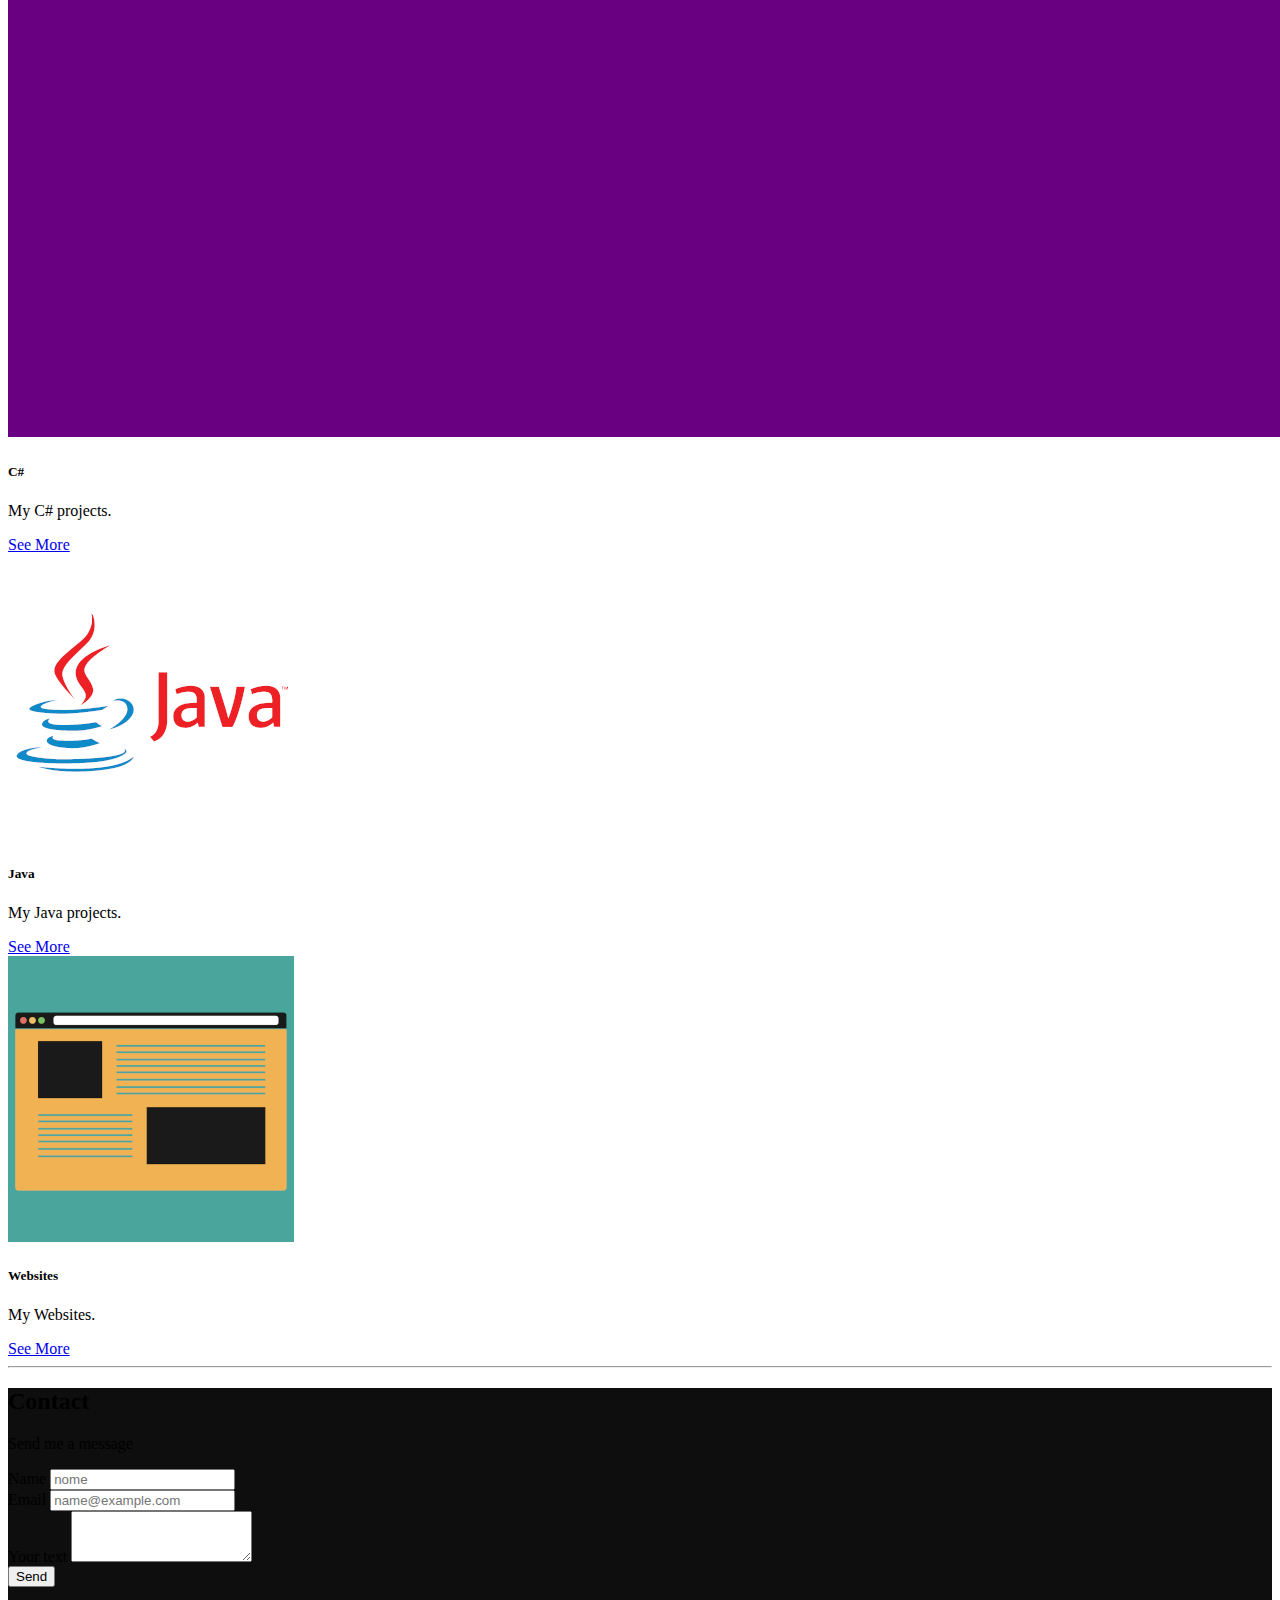
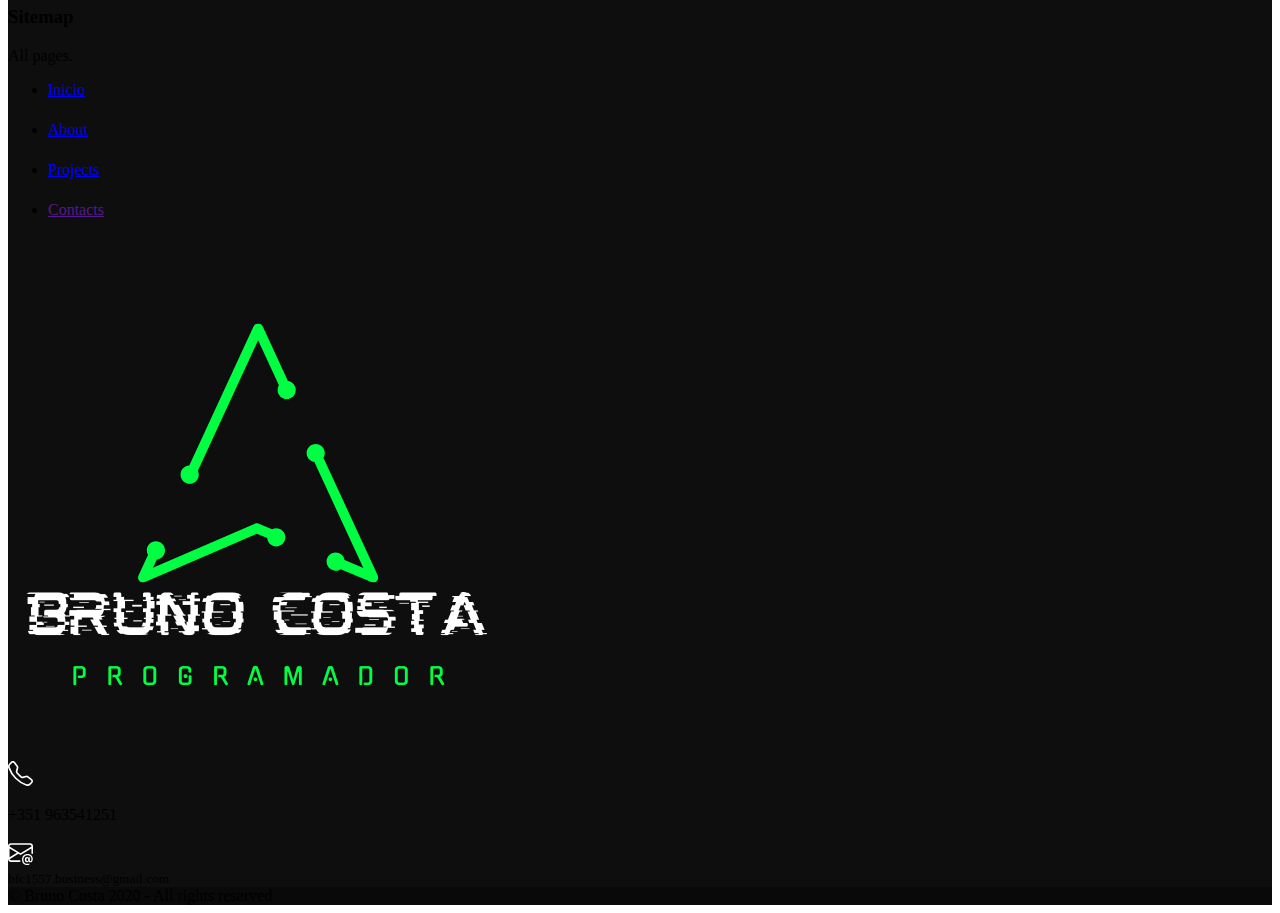
==== commit 3b958403: "Pagina Sobre" ====
--- a/En/index.html
+++ b/En/index.html
@@ -43,7 +43,7 @@
 
                         <ul class="navbar-nav ms-auto">
                           <li class="nav-item">
-                            <a id="active" class="nav-link active text-white my-4 text-decoration-underline" aria-current="page" href="#">Inicio</a>
+                            <a id="active" class="nav-link active text-white my-4 text-decoration-underline" aria-current="page" href="#">Home</a>
                           </li>
                           <li class="nav-item">
                             <a class="nav-link text-white my-4" href="#">About</a>
@@ -106,12 +106,20 @@
             <div class="col-12 col-md-8">
                 <div class="card h-100">
                     <div class="card-header">
-                      Olá
-                    </div>
-                    <div class="card-body">
-                      <h5 class="card-title">Special title treatment</h5>
-                      <p class="card-text">With supporting text below as a natural lead-in to additional content.</p>
-                      <a href="#" class="btn btn-primary">Go somewhere</a>
+                      Hello
+                    </div>
+                    <div class="card-body">
+                      <h5 class="card-title">Im Bruno.</h5>
+                      <p class="card-text">I am still going through my academic journey, and in it, I had the opportunity to get involved in several extracurricular activities, such as student clubs, events, competitions and projects.
+                        These experiences allowed me to develop essential skills such as teamwork, leadership and problem solving.
+                        I interned at 2Play where I was able to apply my theoretical knowledge in practice, facing real challenges and collaborating with multidisciplinary teams.
+                        I am a person committed to personal evolution, always seeking to improve myself in several areas of my life.
+                        I am interested in personal development, wellness practices, sports and other activities that help me maintain a healthy work-life balance.
+                        I am always looking for ways to contribute to the community and make a positive impact on the world around me.
+                        I am excited about the opportunities that the future holds and I am open to new partnerships, challenging projects and enriching collaborations.
+                        If you're interested in connecting with someone who is driven, curious and willing to meet challenges head-on, I'd love to chat and explore ways we can work together.
+                        In short, I'm Bruno, a determined person, passionate about continuous learning, committed to personal growth and a desire to make a difference in the world.</p>
+                      <a href="#" class="btn btn-primary">See More</a>
                     </div>
                   </div>
             </div>
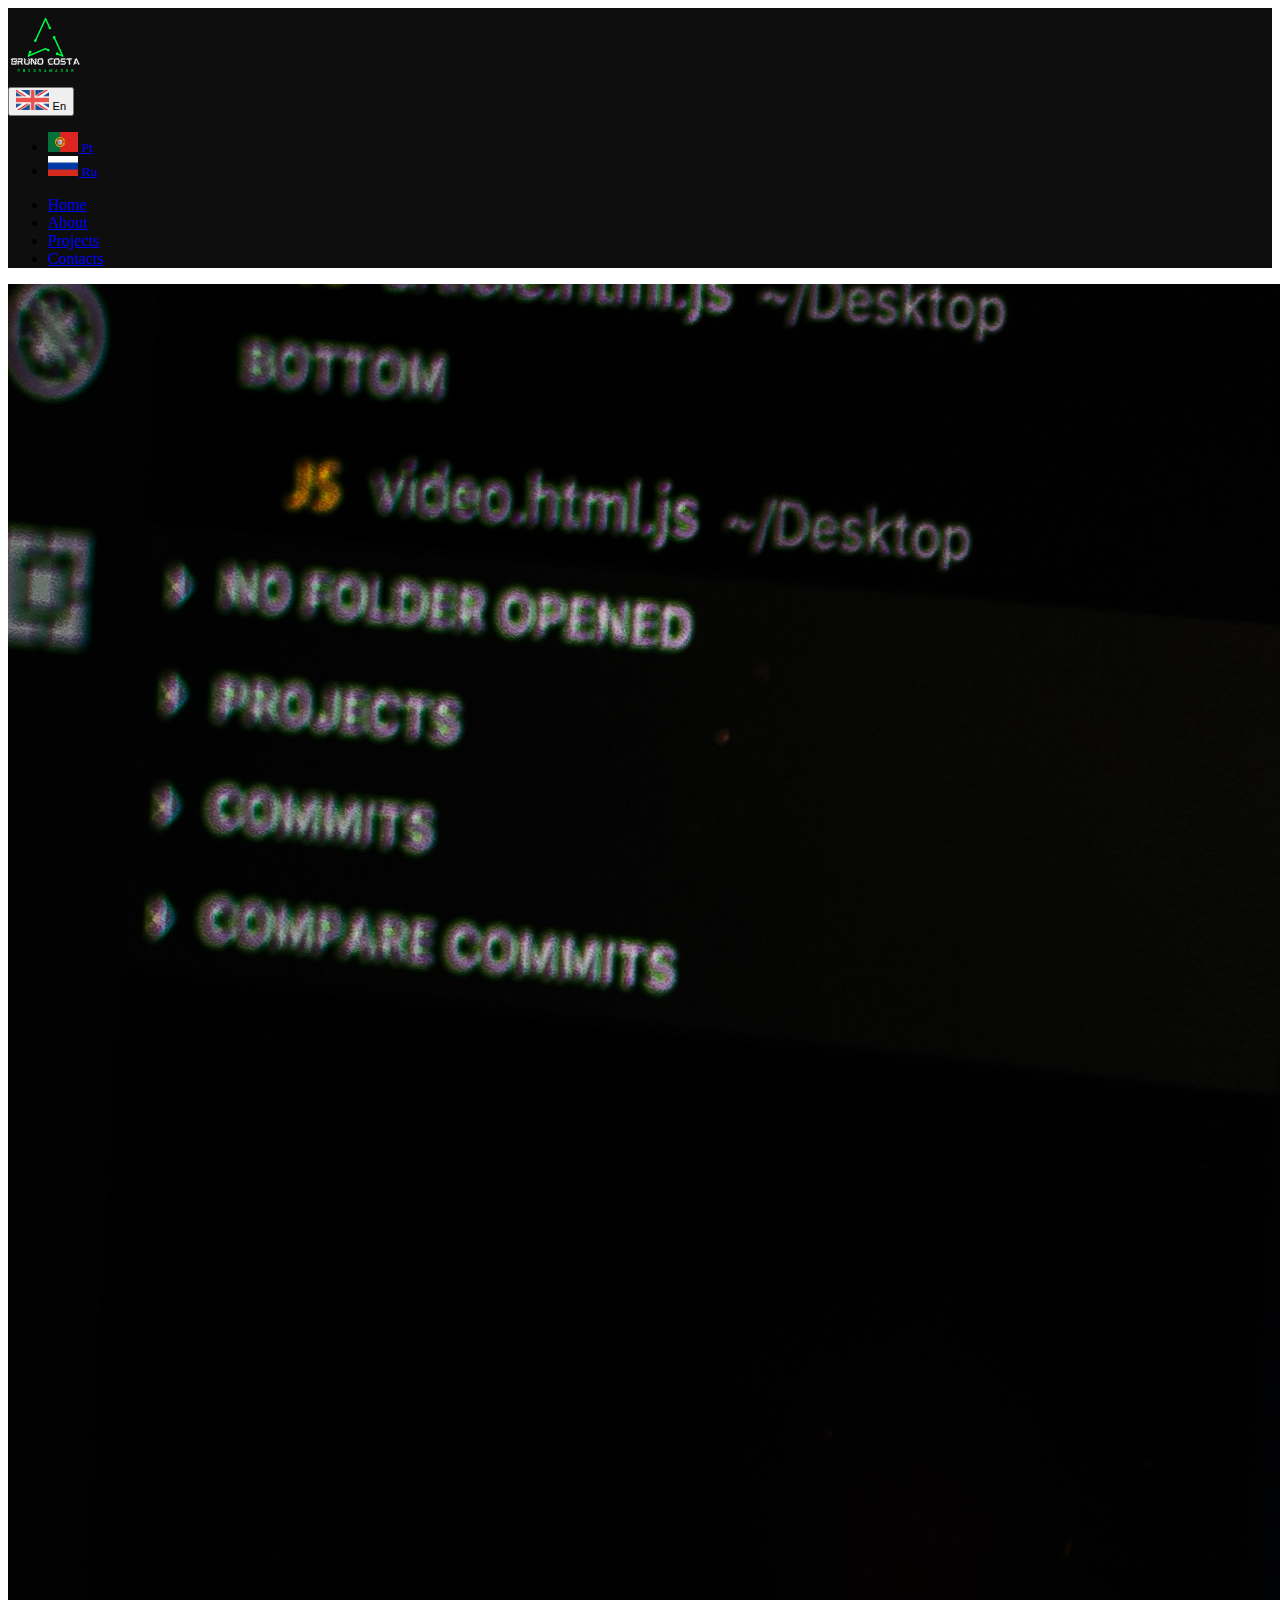
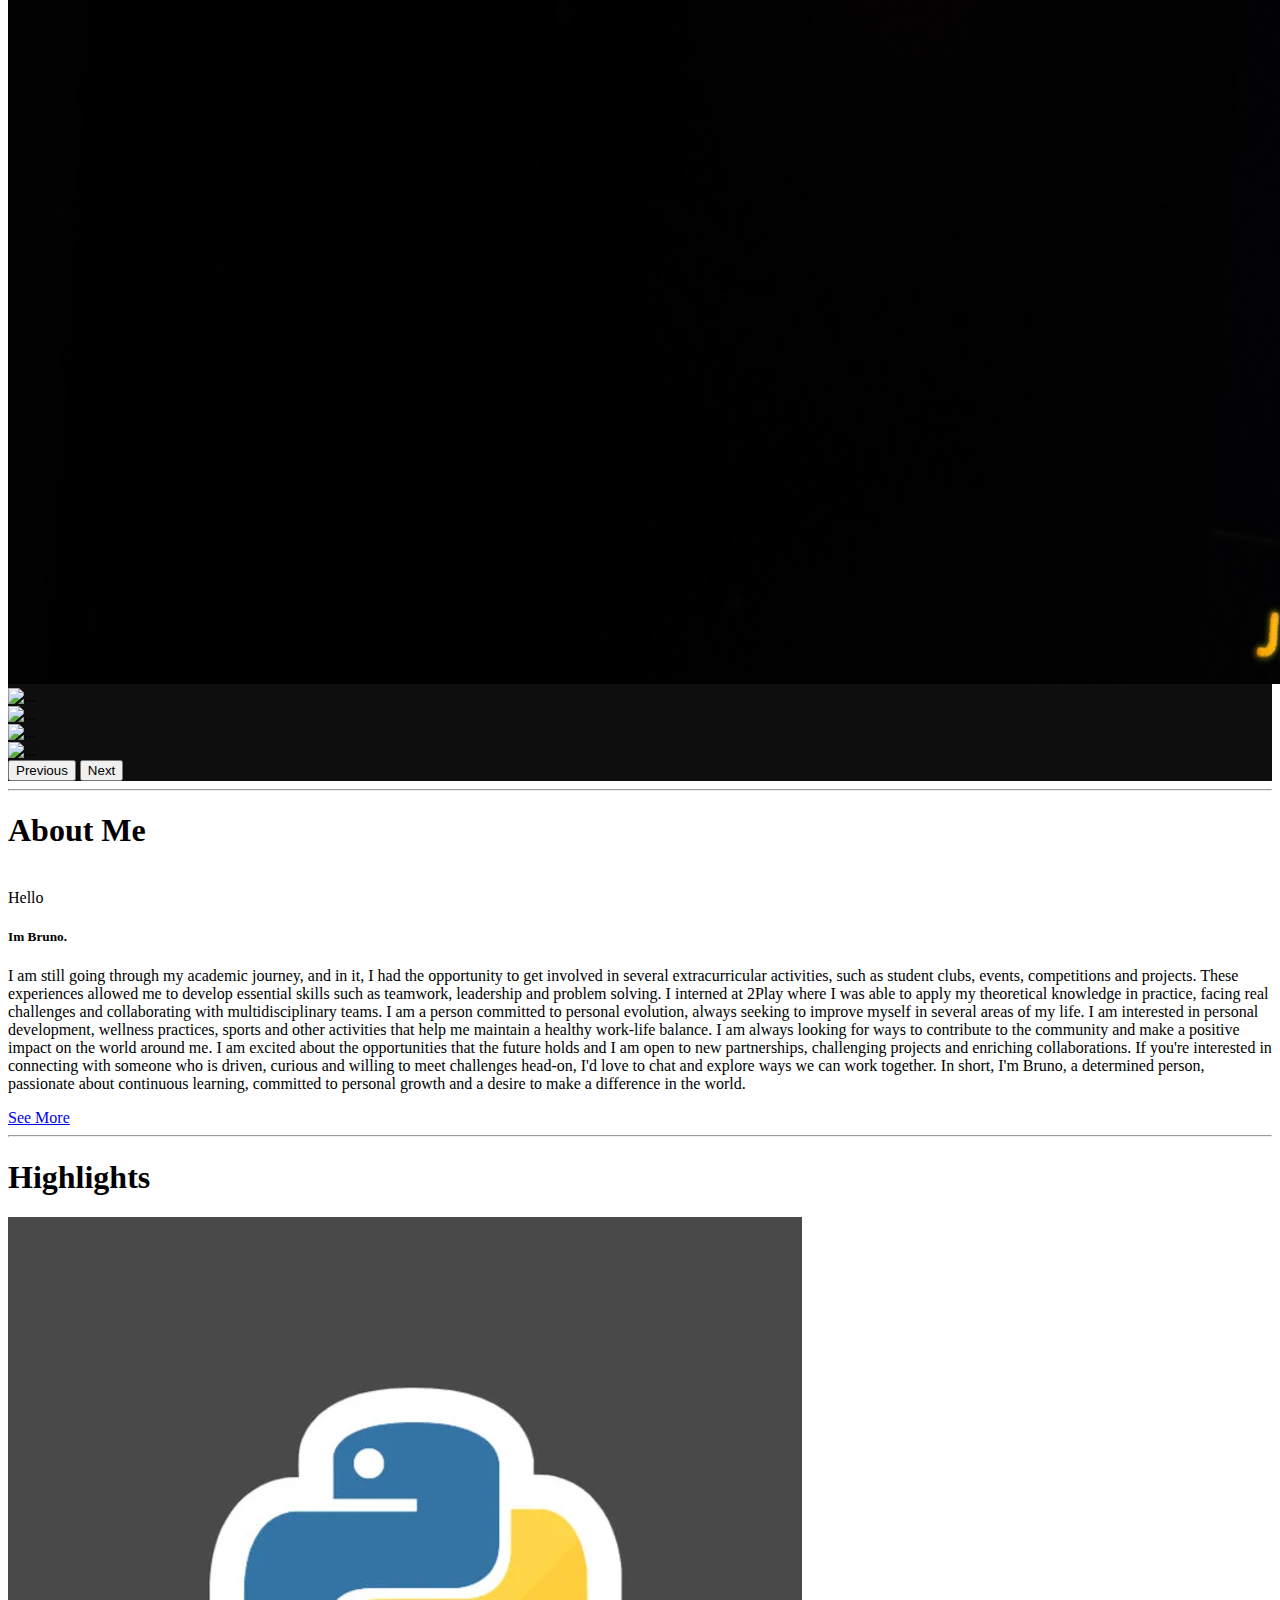
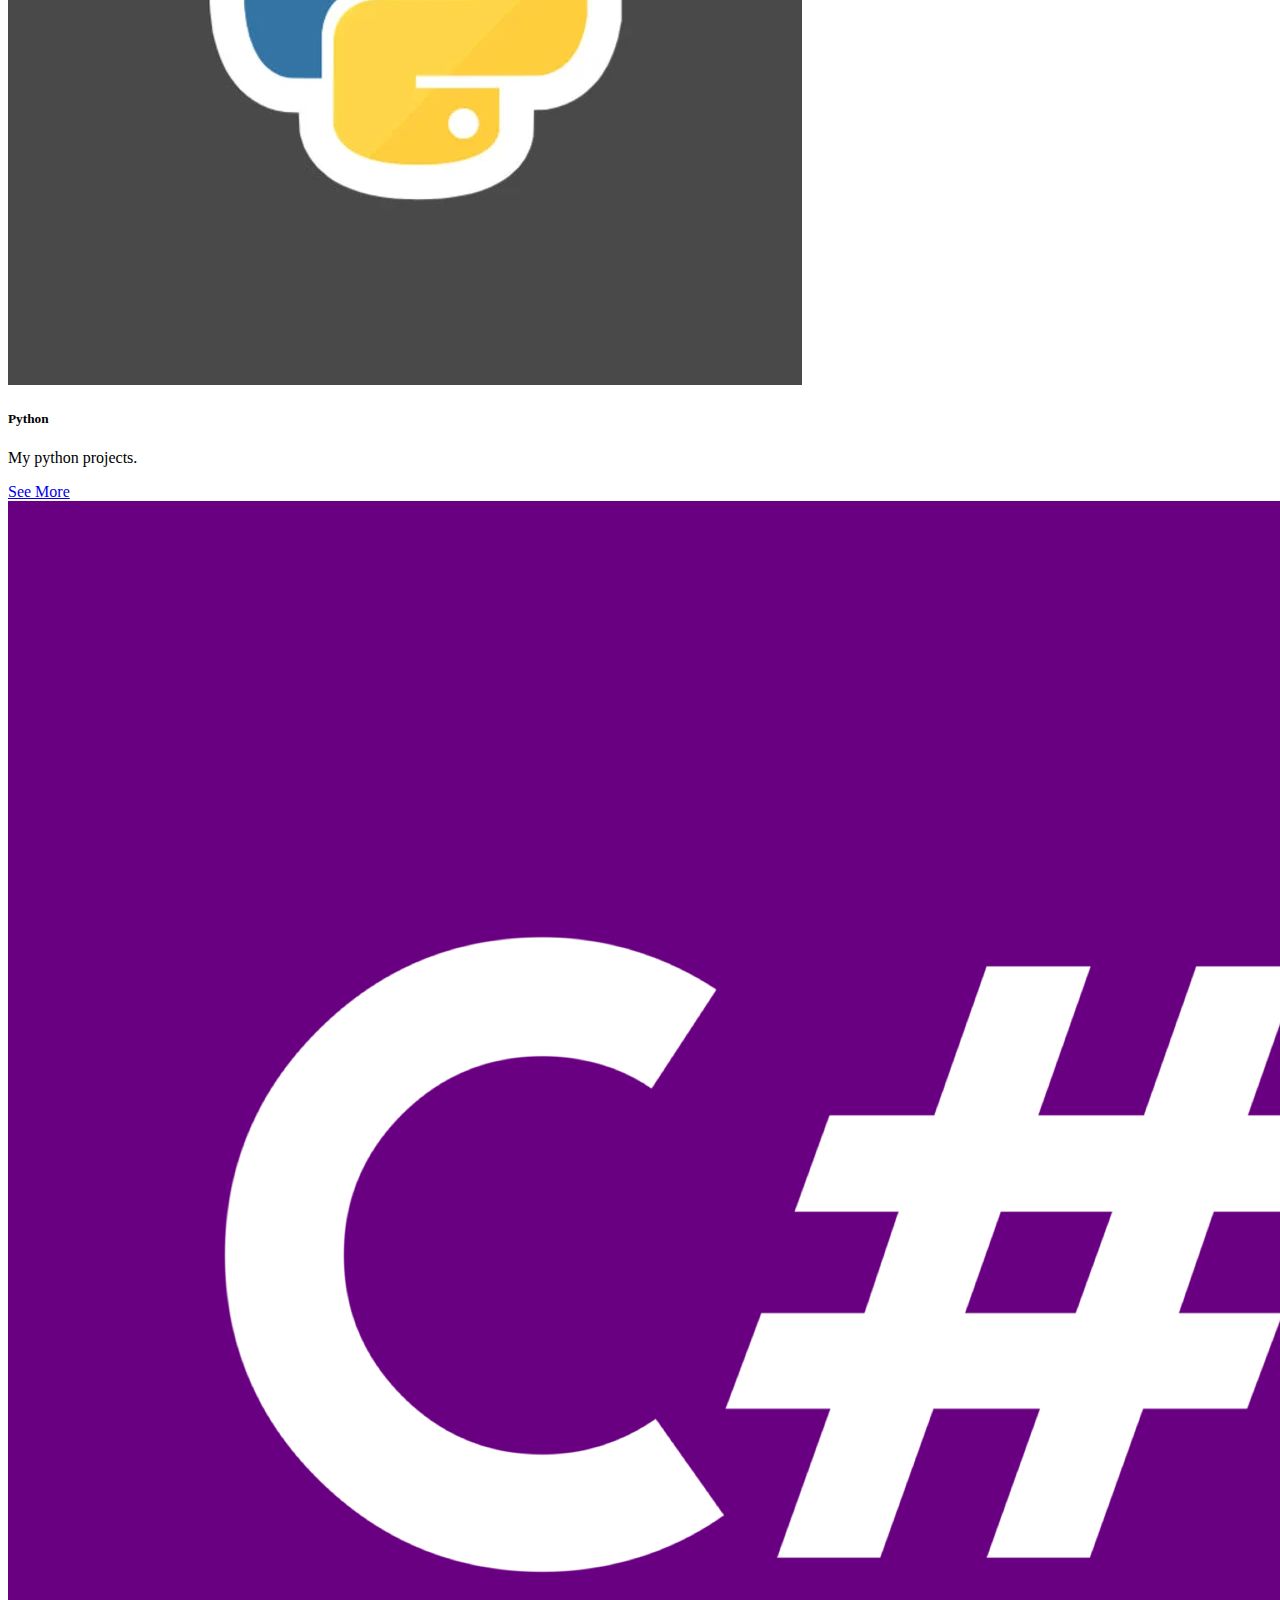
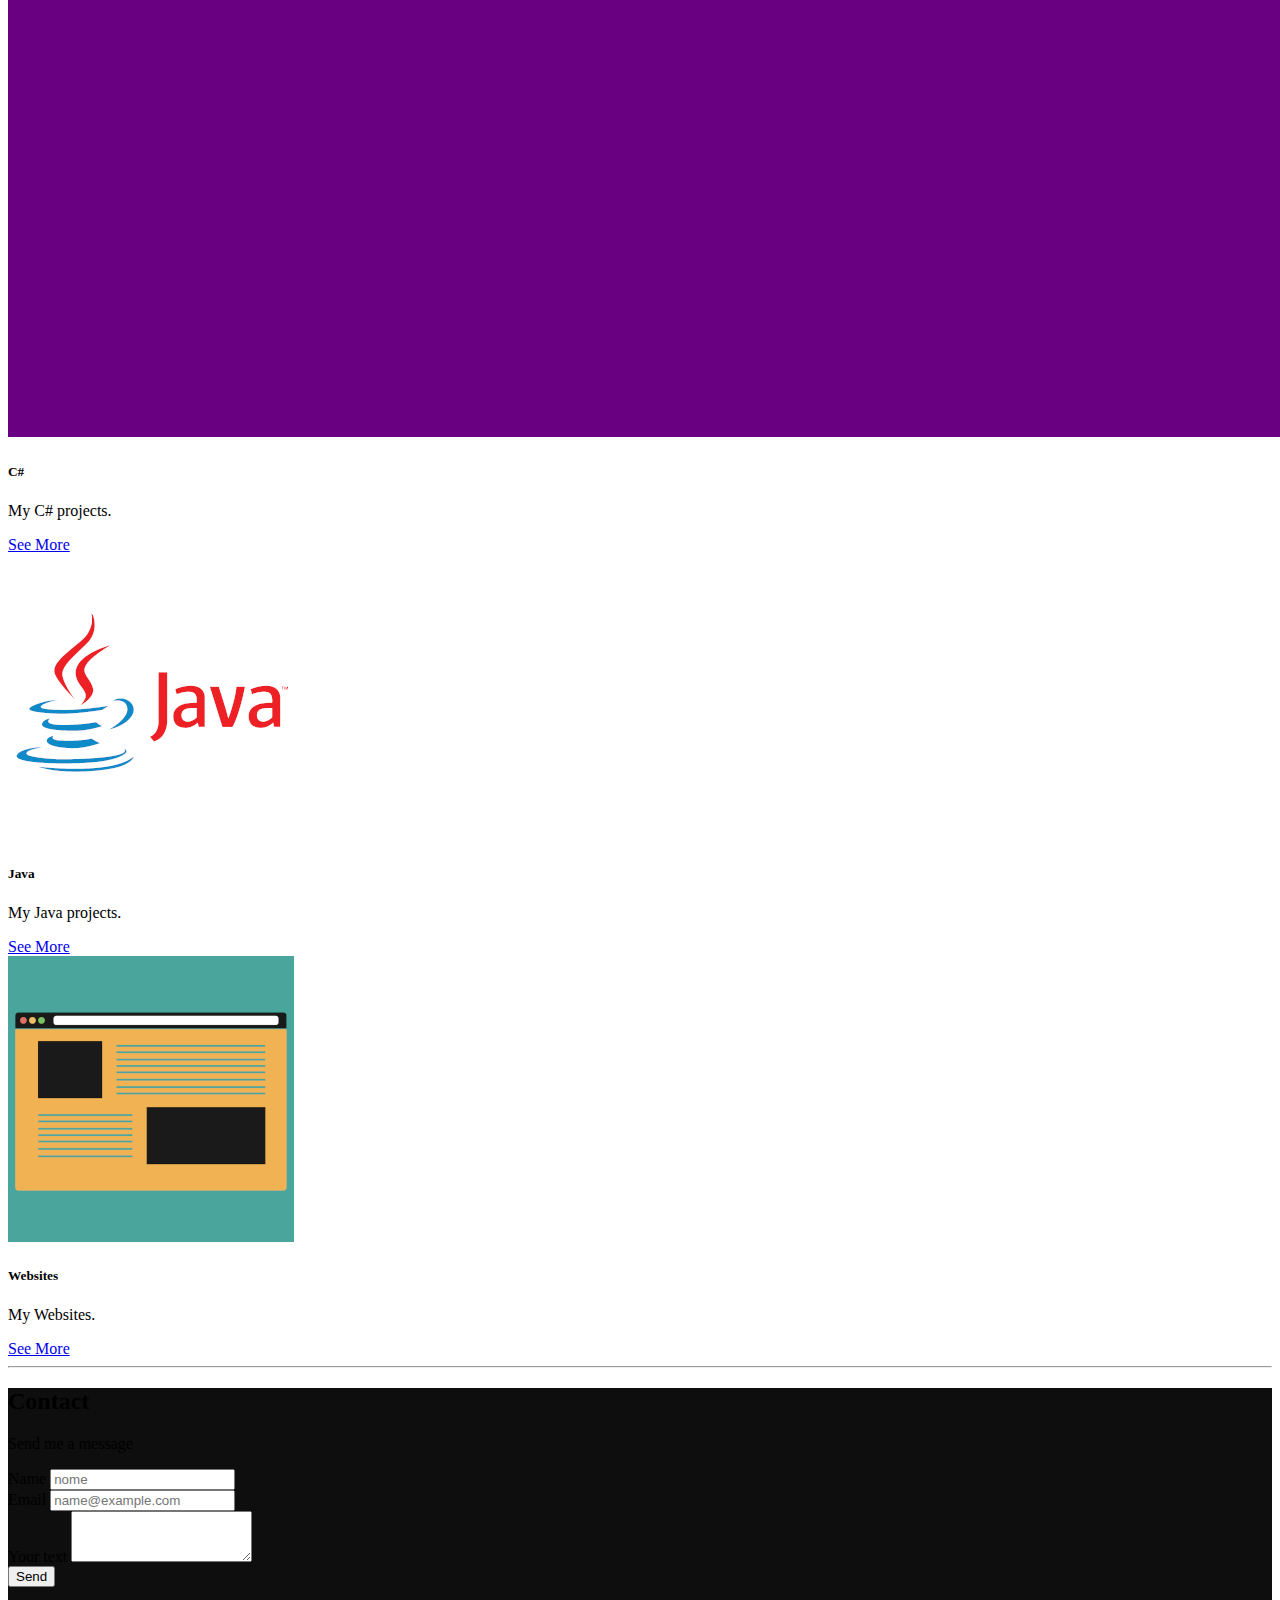
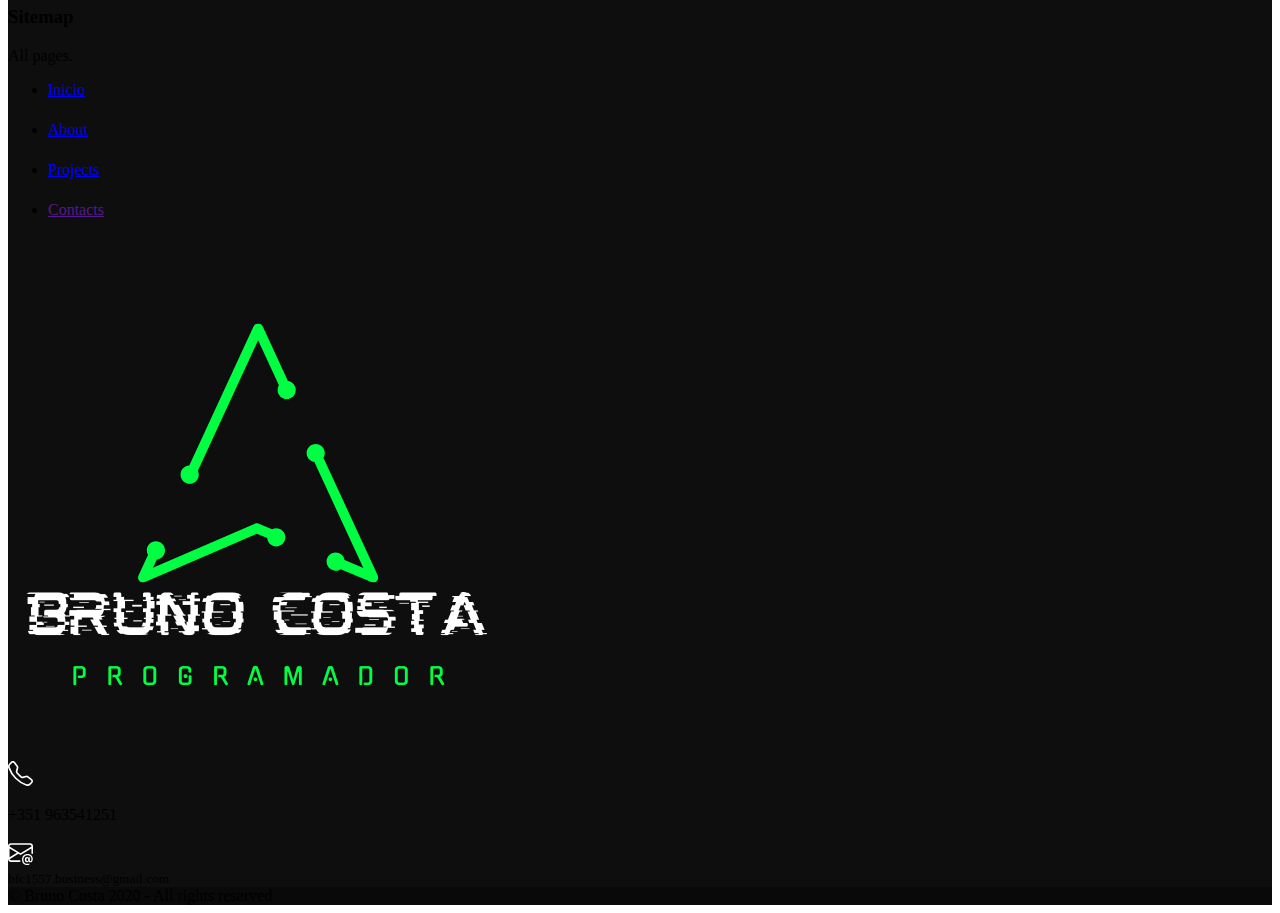
==== commit 59f0642b: "Fix das hiperligações" ====
--- a/En/index.html
+++ b/En/index.html
@@ -43,16 +43,16 @@
 
                         <ul class="navbar-nav ms-auto">
                           <li class="nav-item">
-                            <a id="active" class="nav-link active text-white my-4 text-decoration-underline" aria-current="page" href="#">Home</a>
-                          </li>
-                          <li class="nav-item">
-                            <a class="nav-link text-white my-4" href="#">About</a>
-                          </li>
-                          <li class="nav-item">
-                            <a class="nav-link text-white my-4" href="#">Projects</a>
-                          </li>
-                          <li class="nav-item">
-                            <a class="nav-link text-white my-4" href="">Contacts</a>
+                            <a id="active" class="nav-link active text-white my-4 text-decoration-underline" aria-current="page" href="index.html">Home</a>
+                          </li>
+                          <li class="nav-item">
+                            <a class="nav-link text-white my-4" href="sobre.html">About</a>
+                          </li>
+                          <li class="nav-item">
+                            <a class="nav-link text-white my-4" href="projetos.html">Projects</a>
+                          </li>
+                          <li class="nav-item">
+                            <a class="nav-link text-white my-4" href="contatos.html">Contacts</a>
                           </li>
                         </ul>
                     </div>
